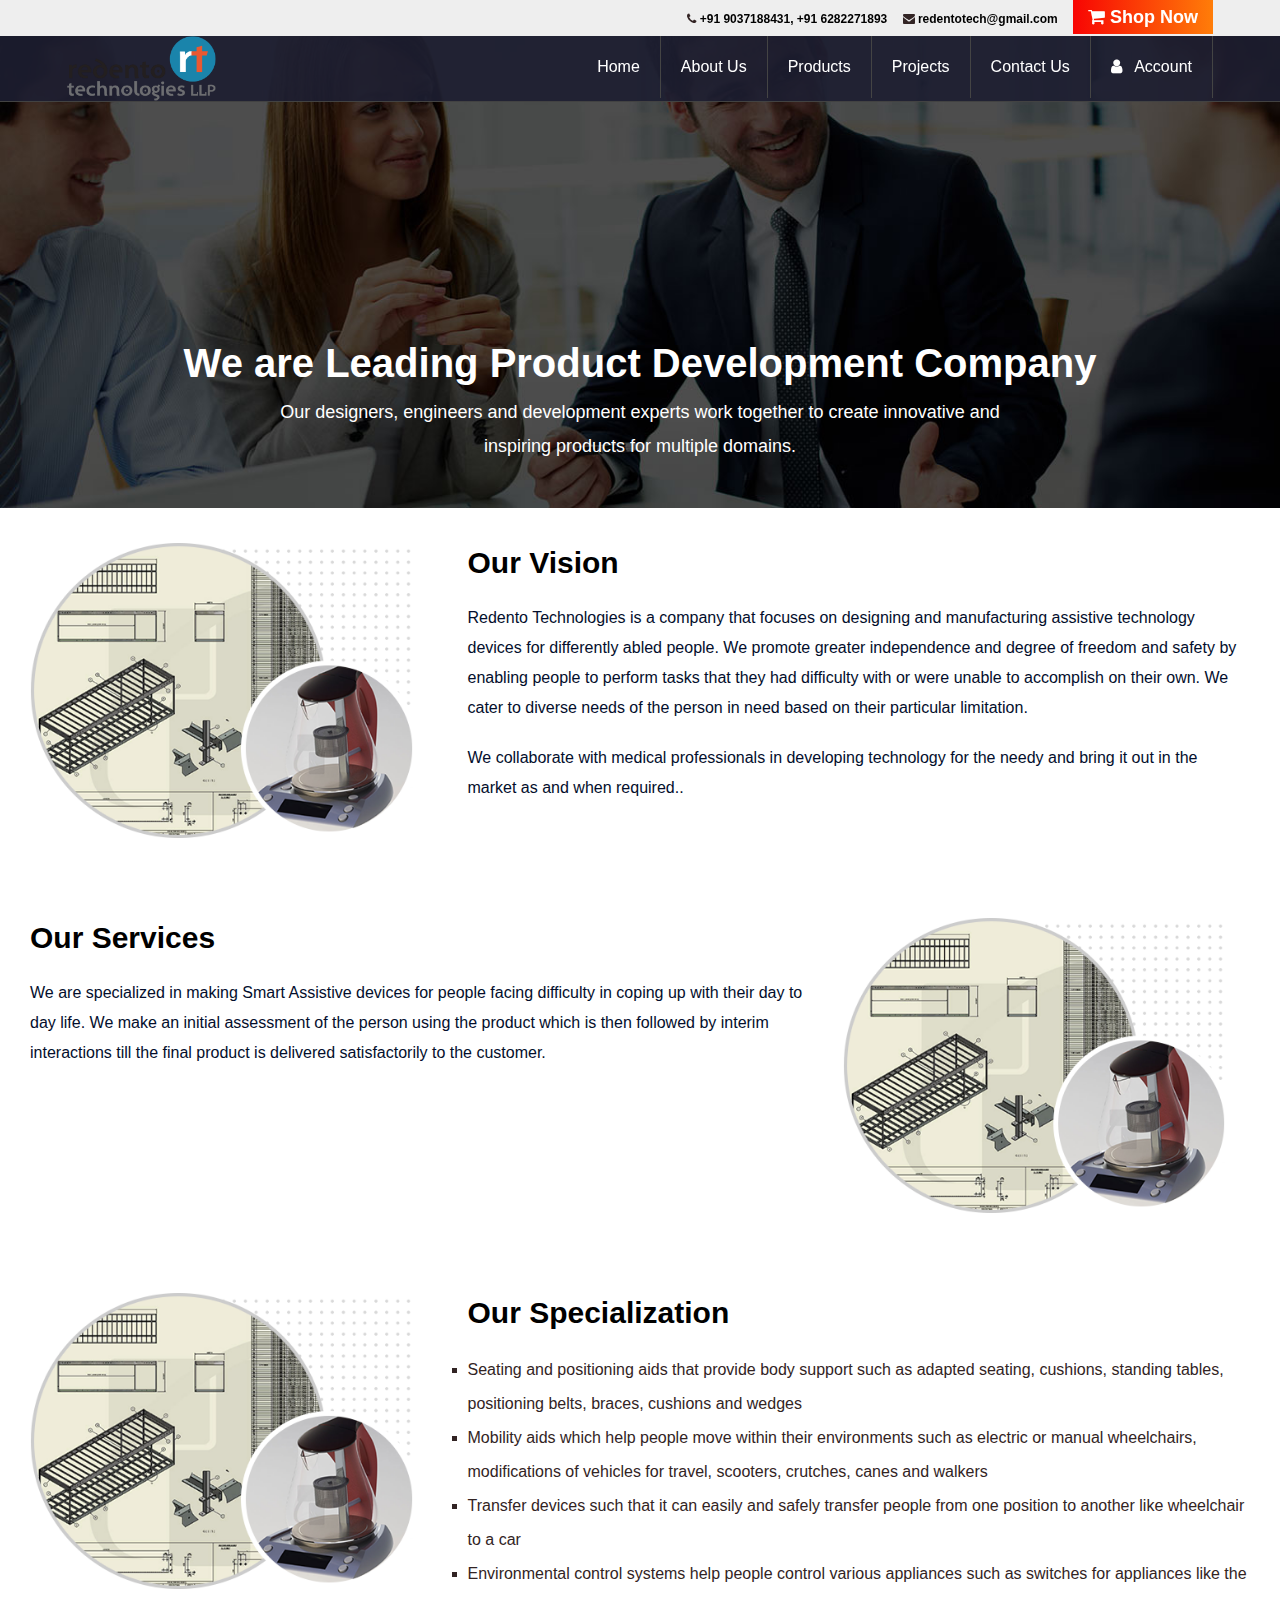
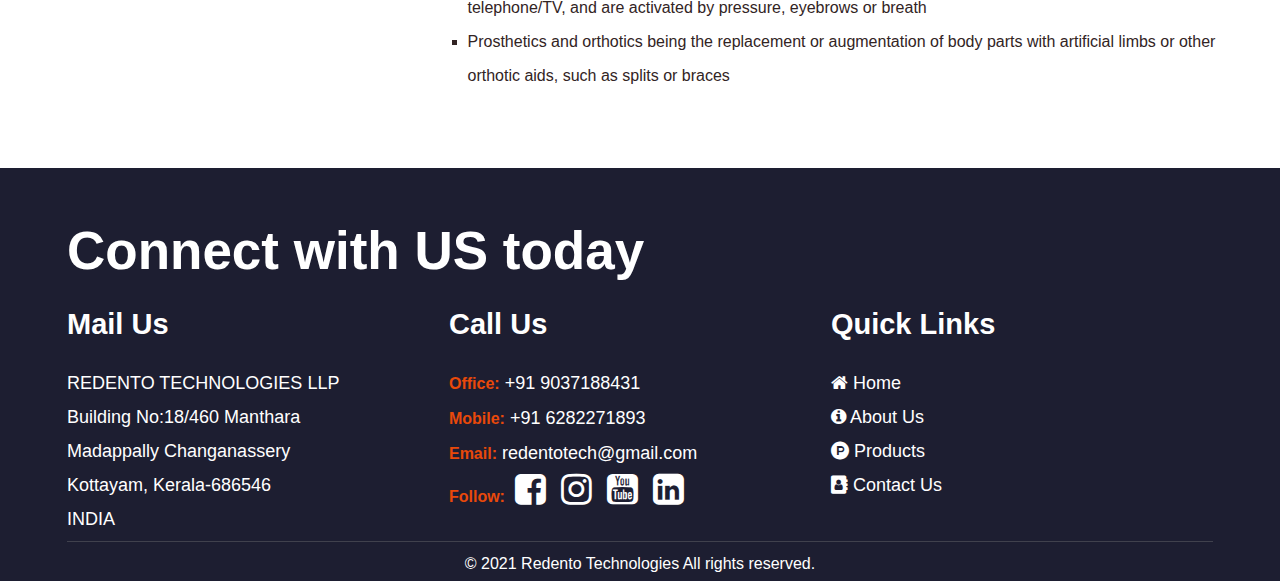
==== about_us.html @ 8feabaaa "working on other pages" ====
<!DOCTYPE html>
<html lang="en">
	<head>
	<meta http-equiv="Content-Type" content="text/html; charset=utf-8">
	<meta name="viewport" content="width=device-width, initial-scale=1.0">
	<title>Redento Technologies</title>
	<meta name="description" content="We are a dynamic Mechanical Drafting and Engineering Design Services Company serving clients across 20+ countries and execute projects at competitive rates.">
	<link rel="icon" href="assets/favicons/redento.ico" sizes="16x16">
	<link rel="stylesheet" type="text/css" href="assets/css/css-bootstrap.min.css">
	<link rel="stylesheet" type="text/css" href="assets/css/css-style.css">
	<link rel="stylesheet" type="text/css" href="assets/css/font-awesome-4.7.css">
	<link rel="stylesheet" type="text/css" href="assets/css/redento-custom.css">
	<script type="text/javascript" src="assets/js/jquery.min.js"></script>
	<script type="text/javascript" src="assets/js/bootstrap.min.js"></script>
</head>
    <body>
        <div class="main-website">
            <header>	
                <div class="topheader">
                    <div class="headerwhite">
                        <div class="container1146">
                            <span class="callheader">
                                <a href="tel:04169079430">
                                    <i class="fa fa-phone" aria-hidden="true"></i> 
                                    +91 9037188431, +91 6282271893 
                                </a> 
                                <a href="tel:03330119045"> 
                                    <i class="fa fa-envelope" aria-hidden="true"></i> 
                                    redentotech@gmail.com 
                                </a> 
                            </span>
                            <a href="#" class="topbtn">
                                <i class="fa fa-shopping-cart" style="color: #FFF;" aria-hidden="true"></i> Shop Now
                            </a>
                        </div>
                    </div>
                    <div class="container1146">
                        <div class="headerlogo">
                            <a href="#">
                                <img src="assets/logo/redento_logo.png" alt="Redento Technologies Logo">
                            </a>
                        </div>
                        <div class="middelheader float-right">
                            <nav>
                                <label for="drop" class="toggle menumaintogal">
                                    <img src="assets/images/images-menu.png" alt="menu"></label>
                                <input type="checkbox" id="drop">
                                <ul class="menu">
                                    <li><a href="index.html">Home</a></li>
                                    <li>
                                        <label for="drop-1" class="toggle">About Us +</label>
                                        <a href="about_us.html" class="dis">About Us</a>
                                        <input type="checkbox" id="drop-1" />
                                        <ul>
                                            <li><a href="our_leaders.html">Our Leaders</a></li>
                                        </ul>
                                    </li>
                                    <li>
                                        <label for="drop-2" class="toggle">Products +</label>
                                        <a href="products.html" class="dis">Products</a>
                                        <input type="checkbox" id="drop-2" />
                                        <ul>
                                            <li><a href="#">Nano Table</a></li>
                                            <li><a href="#">Trolley</a></li>
                                            <li><a href="#">Patient Transfer belt</a></li>
                                            <li><a href="products.html" class="toggle">All Products</a></li>
                                        </ul>
                                    </li>
                                    <li><a href="#">Projects</a></li>
                                    <li><a href="#">Contact Us</a></li>
                                    <li>
                                        <label for="drop-3" class="toggle">
                                            <i class="fa fa-user" style="color: #FFF;" aria-hidden="true"></i> 
                                            Account +
                                        </label>
                                        <a href="#" class="dis">
                                            <i class="fa fa-user" style="color: #FFF;" aria-hidden="true"></i> 
                                            &nbsp; Account
                                        </a>
                                        <input type="checkbox" id="drop-3" />
                                        <ul style="right:0px !important;color:#FFF">
                                            <li>
                                                <a href="#">
                                                    <i class="fa fa-sign-in" style="color: #FFF;" aria-hidden="true"></i>
                                                    &nbsp; Sign In User
                                                </a>
                                            </li>
                                            <li>
                                                <a href="#">
                                                    <i class="fa fa-user-plus" style="color: #FFF;" aria-hidden="true"></i>
                                                    &nbsp; Create New User
                                                </a>
                                            </li>
                                        </ul>
                                    
                                    </li>
                                </ul>
                            </nav>
                        </div>
                    </div>
                </div>
            </header>	


            <section class="w100" style="position: relative;">
                <img src="assets/images/aboutus.jpg" class="w100" alt="...">	
                <div class="" style="position:absolute; bottom:35px; width: 100%; float: left; text-align: center; color: #fff;">
                    <h1 style="font-size:40px; font-weight: 700;">We are Leading Product Development Company</h1>
                    <p style="color: #fff; padding: 0px 20%;">Our designers, engineers and development experts work together to create innovative and inspiring products for multiple domains.</p>
                </div>
            </section>
            <section class="w100" style="padding: 35px 0 55px 0;">
                <div class="counter1300">
                    <div class="col-md-12 info-content-area">
                        <div class="section-title"> 
                            <div class="col-md-4 tc" style="text-align: center;">						
                                <img src="assets/images/images-Untitled-2.png" style="width: 100%;" alt="...">
                            </div>
                            <div class="col-md-8 tc">
                                <h2>Our Vision</h2>		
                                <p>Redento Technologies is a company that focuses on designing and manufacturing assistive technology devices  for differently abled people. We promote greater independence and degree of freedom and safety by enabling people to perform tasks that they had difficulty with or were unable to accomplish on their own. We cater to diverse needs of the person in need based on their particular limitation.
                                </p>
                                <p>We collaborate with medical professionals in developing technology for the needy and bring it out in the market as and when required.. 
                                </p>
                            </div>					
                        </div>
                    </div>
                </div>
                <div class="counter1300">
                    <div class="col-md-12 info-content-area margintop80px">
                        <div class="section-title"> 
                            <div class="col-md-8 tc">
                                <h2>Our Services</h2>		
                                <p>We are specialized in making Smart Assistive devices for people facing difficulty in coping up with their day to day life. We make an initial assessment of the person using the product which is then followed by interim interactions till the final product is delivered satisfactorily to the customer. 
                                </p>
                            </div>	
                            <div class="col-md-4 tc" style="text-align: center;">						
                                <img src="assets/images/images-Untitled-2.png" style="width: 100%;" alt="...">
                            </div>				
                        </div>
                    </div>
                </div>
                <div class="counter1300">
                    <div class="col-md-12 info-content-area margintop80px">
                        <div class="section-title"> 
                            <div class="col-md-4 tc" style="text-align: center;">						
                                <img src="assets/images/images-Untitled-2.png" style="width: 100%;" alt="...">
                            </div>
                            <div class="col-md-8 tc">
                                <h2>Our Specialization</h2>		
                                <p>
                                    <div  id="specializations">
                                        <ul>
                                            <li>Seating and positioning aids that provide body support such as adapted seating, cushions, standing tables, positioning belts, braces, cushions and wedges</li>
                                            <li>Mobility aids which help people move within their environments such as electric or manual wheelchairs, modifications of vehicles for travel, scooters, crutches, canes and walkers</li>
                                            <li>Transfer devices such that it can easily and safely transfer people from one position to another like wheelchair to a car</li>
                                            <li>Environmental control systems help people control various appliances such as switches for appliances like the telephone/TV, and are activated by pressure, eyebrows or breath</li>
                                            <li>Prosthetics and orthotics being the replacement or augmentation of body parts with artificial limbs or other orthotic aids, such as splits or braces</li>
                                        </ul>
                                    </div>
                                </p>
                            </div>					
                        </div>
                    </div>
                </div>
            </section>
            <footer>
                <div class="footer_cont">
                    <div class="footer_text">Connect with US today</div>
                    <div class="w100">
                        <div class="w33footer width33">
                            <br/>
                            <span>Mail Us</span>
                            <br/>REDENTO TECHNOLOGIES LLP
                            <br/>Building No:18/460 Manthara 
                            <br/>Madappally Changanassery 
                            <br/>Kottayam, Kerala-686546 
                            <br/>INDIA
                        </div>
                        <div class="w33footer width33">
                            <br/><span>Call Us</span>
                            <br/><span class="contury">Office: </span> +91 9037188431
                            <br/><span class="contury">Mobile: </span> +91 6282271893 
                            <br/><span class="contury">Email: </span> redentotech@gmail.com
                            <br/><span class="contury">Follow: </span> 
                            <span style="margin-left: 5px;">
                                <a href="#" style="font-size: 36px;" target="_blank">
                                  <em class="footer fa fa-facebook-square" style="color: #FFF;"></em>
                                </a> 
                                <a href="#" style="font-size: 36px;margin-left: 5px;" target="_blank">
                                  <em class="footer fa fa-instagram" style="color: #FFF;"></em>
                                </a> 
                                <a href="#" style="font-size: 36px;margin-left: 5px;" target="_blank">
                                  <em class="footer fa fa-youtube-square" style="color: #FFF;"></em>
                                </a> 
                                <a href="#" style="font-size: 36px;margin-left: 5px;" target="_blank">
                                  <em class="footer fa fa-linkedin-square" style="color: #FFF;"></em>
                                </a>
                              </span>
                        </div>
                        <div class="w33footer width33">
                            <br>
                            <span>Quick Links</span>
                            <br><i class="fa fa-home" aria-hidden="true" style="color: #FFF;"></i> 
                            <a href="#" target="_blank">Home</a>
                            <br><i class="fa fa-info-circle" aria-hidden="true" style="color: #FFF;"></i> 
                            <a href="#" target="_blank">About Us</a>
                            <br><i class="fa fa-product-hunt" aria-hidden="true" style="color: #FFF;"></i> 
                            <a href="#" target="_blank">Products</a>
                            <br><i class="fa fa-address-book" aria-hidden="true" style="color: #FFF;"></i> 
                            <a href="#" target="_blank">Contact Us</a>
                        </div>
                    </div>
                    <div class="w100 text-center copy CopyRightWrapper">
                        © 2021 Redento Technologies All rights reserved.
                    </div>
                </div>
            </footer>
        </div>
    </body>
</html>
---- assets/css/css-style.css ----
/*
@import url('https://fonts.googleapis.com/css?family=PT+Sans:400,400i,700,700i&display=swap');
*/

*{font-family:'Poppins', sans-serif /*'PT Sans', sans-serif*/; font-size: 18px; line-height: 34px; color: #322424; margin: 0px; padding: 0px;}
.parent {display: block; position: relative; float: left;line-height: 30px; border-right:1px solid #3e3e3e; padding:17px 11px;}
.parent a{margin: 4px 15px; color: #fff;text-decoration: none; font-weight: 800; text-transform: uppercase;}
.parent a:hover {}
.parent:hover > ul {display:block; position:absolute;}
.child {display: none; padding-top: 21px; width: 250px;}
.child ul.child {padding-top: 0px;}
.child li.parent {padding:0px 5px !important;}
.child .parent a {margin: 4px 9px; }
.child li {background-color: #f5f5f5;line-height: 30px;border-bottom:#CCC 1px solid;border-right:#CCC 1px solid; width:100%;}
.child li a{color: #000000; width: 100%; display: inline-block; font-size: 15px; font-weight: normal; font-size: 16px; text-transform: none;}
ul{list-style: none;margin: 0;padding: 0px; min-width:10em;}
ul ul ul{left: 100%;top: 0;margin-left:1px;}
li:hover {color: #e9490a;}
.headerwhite {background: #eee !important; text-align: right; width: 100%; float: left;}
.parent li:hover {background-color: #DBDBDB;}
.expand{font-size:12px; float:right; margin-right:30px;}
.wapper {max-width: 1024px; margin: 0px auto;}
.w100 {width: 100%; float: left;}
.topheader {padding:0; width:100%; float: left; border-bottom:1px solid #424242;}
.middelheader {width: 85%; float: left;}
.rightheader {float: right; width: 15%; text-align: right;}
.rightheader a{background: #e9490a; margin: 7px; display: inline-block; color: #fff; padding: 8px 20px; text-decoration: none; font-weight: 600; font-size: 16px;}
.headerlogo {float: left; width: 13%;}
#menu {float: right; z-index: 99; position: relative;}
.about_section {background: #f9f9f9; padding: 100px 0;}
.about_contener {max-width: 930px; margin: 0px auto;}
.about_title {width: 43%; float:left; margin-right: 2%;}
.about_title h1 {font-size: 36px; color: #444444; font-weight: 900; line-height: 40px; margin: 0px; padding: 0px;}
.about_title h1 span {color: #e9490a; font-size: 36px; font-weight: 900;}
.about_pera {color: #322424;}
.about_pera span {color: #e9490a;}
.mt35 {margin-top: 35px;}
.container1146 {max-width:1146px; margin:0 auto;}
.bannertitles {font-size: 32px; color: #fff; padding-bottom: 25px; width: 100%;}
.slideshow-container {max-width:1146px; position: relative; margin: auto;}
.bannertext {font-weight: bold; color: #000000; font-size: 44px; line-height: 68px; width: 55%; float: left; margin-right: 5%;}
.bannerimg {width: 40%; float: left; text-align: right; overflow: hidden;}
/* Slider CSS */
#slider {overflow: hidden;}
@keyframes slider {
  0% { left: 0; }
  14% { left: 0; }
  28% { left: -100%; }
  42% { left: -200%; }
  56% { left: -300%; }
  70% { left: -400%; }
  84% { left: -500%; }
  98% { left: -600%; }
  100% { left: 0; }
}
#slider figure {width:700%; position: relative; animation: 40s slider infinite;}
#slider figure:hover {  }
#slider figure img {width: 14.28%; float: left;}
/* Slider Css END*/
.service_section {width: 100%; float: left; background-image: url("../images/images-service-img1.jpg"); background-position: center; background-repeat: no-repeat;
  background-size: cover;}
.ourservice_title {text-align: center; font-size: 79px; color: #e9490a; text-shadow:8px 0px 0 #fff; padding: 150px 0;}
.w50 {width: 44%; float: left; margin: 0px 2%; padding: 20px;}
.w50 img {max-width: 100%;}
.services_content h2 {font-weight: 900; font-size: 36px; color: #000;}
.services_content h3 {font-weight: 900; font-size: 36px; color: #000;}
.colorb {color: #000 !important;}
.colorf {color: #fff !important;}

.fancybox-button svg path {fill: #fff !important;}
.fancybox-infobar span {color: #fff !important;}

.services_content p {padding: 30px 0;}
.services_content a {font-weight: 900; font-size: 36px; color: #000; text-decoration: none;}
.services_content a:hover {font-weight: 900; font-size: 36px; color: #e9490a; text-decoration: none;}
.mt60 {margin: 60px 0;}
.ptb60 {padding: 60px 0;}
.ptb100 {padding: 100px 0;}
.bannerptb100 {padding: 100px 0;}
.mtm45 {margin-top: -70px; position: relative;}
.w50_sec {width: 42%; float: left; margin: 0px 4%;}
.w50_sec img {max-width: 100%;}

.navigation {right: 120px !important;}
.nav {background: rgba(0, 0, 0, 0.4) !important;}

.service_gray_bg {background: #f1f1f1;}
.service_black_bg {background: #1f1d1d;}
.service_black_bg .services_content h2 {font-weight: 900; font-size: 36px; color: #fff;}
.service_black_bg .services_content p {padding: 30px 0; color: #fff;}
.service_black_bg .services_content a {color: #fff; font-weight: 900; font-size: 36px; text-decoration: none;}

.col-text {padding: 100px 0;}
.grid-flex {display: -webkit-box; display: -webkit-flex; display: -ms-flexbox; display: flex; -webkit-box-flex: 1; -webkit-flex-grow: 1; -ms-flex-positive: 1; flex-grow: 1; flex-direction: row; -webkit-flex-direction: row; -webkit-flex-wrap: wrap; -webkit-justify-content: space-around;}
.col {-webkit-box-flex: 1; -webkit-flex: 1; -ms-flex: 1; flex: 1; }
.col-left {-webkit-box-ordinal-group:-1; -webkit-order: -1; -ms-flex-order: -1; order: -1; }
.col-text{display: flex; align-items: center; justify-content: center;}
.Aligner-item {width: 70%;}
.col-image {background-size: cover; background-position:center center;}
@media (max-width: 640px) {
  .grid-flex {height: 40em; display: -webkit-flex; -webkit-flex-direction: column; flex-direction: column;}
  .col {order:vertical;}
  .col-left {-webkit-box-ordinal-group:0; -webkit-order: 0; -ms-flex-order: 0; order: 0;}
  .col-text div p {padding: 1em;}
  .Aligner-item {width: 100%;}
}
.dorpdown {cursor: pointer;}
.testi_left {width: 33%; float: left; margin-right: 2%; }
.testi_left_img {width: 296px; position: relative; align-self: flex-start;}
.testi_left_img img {border-radius: 50%;}
.testi_left_img::before{content: ""; position: absolute; width: 100%; height: 97%; border: 2px solid #e9490a; top: -8px; left: -6px; border-radius: 50%;}
.testi_right {width: 100%; float: left;}
.testimonial_title {font-size: 28px; font-weight: 900; color: #000; padding: 20px 0;}
.testimonial_title span {font-size: 19px; font-weight: normal;}
.testi_right p {padding-left: 75px; background: url("../images/images-testimonial_quote.png") top left no-repeat;}
.work_section {background: #f1f1f1;}

.project_img {position: relative; width: 100%;}
.image {opacity: 1; display: block; width: 100%; height: auto; transition: .5s ease; backface-visibility: hidden;}
.middle {transition: .5s ease; opacity: 0; position: absolute; top: 50%; left: 50%; transform: translate(-50%, -50%); -ms-transform: translate(-50%, -50%); text-align: center; }
.texts {background-color: #4CAF50; color: white; font-size: 16px; padding: 16px 32px;}
.w50p {width: 48%; float: left; margin: 1%;}
.w33p {width: 31.33%; float: left; margin: 1%;}
.recentworktitle {font-size: 36px; text-align: center; font-weight: 900; color: #000; padding: 20px 0;}
.text-center {text-align: center;}
.view {color: #fff; padding: 8px 10px; background: #e9490a; margin-top: 15px; text-decoration: none; display: inline-block; font-weight: 900; font-size: 18px;}
footer {width: 100%; float: left; background: #1d1e31; padding-top: 60px;}
.footer_cont {max-width: 1146px; margin: 0px auto;}
.footer_text {font-weight: 900; color: #fff; font-size: 53px; line-height: 45px; }
.footerb {color: #fff; font-weight: 900; font-size: 20px; line-height: 75px; text-decoration: none; margin-bottom: 30px; padding-bottom: 30px; border-bottom: 1px solid #40414d;}
.footerb a {color: #e9490a; font-weight: 900; font-size: 20px; line-height: 75px; text-decoration: none;}
.w33footer {width: 25%; float: left; color: #fff;}
.w33footer a{color: #fff;}
.w33footer span {font-weight: 900; color: #fff; font-size: 29px; padding-bottom: 25px; display: inline-block; }

/*innerpagecss*/
.innerwarp830 {max-width:830px; margin: 0px auto;}

.ipheader {position: relative;}
.ipheader h1 {font-size: 45px; font-weight: 700; color: #fff; margin: 0 0 .4em; text-transform: capitalize; text-align: center; position: absolute; bottom: 0px; width: 100%; float: left;}
.ipheader span {font-size: 18px; font-weight: 500; color: #fff; margin: 0 auto 2em auto; line-height: 30px; text-align: center; float: left; width: 100%;}
.section-title span {
    color: #cacaca;
    font-size: 16px;
    text-transform: uppercase;
    letter-spacing: 1px;
    font-weight: 600;
}

.info-content-area .section-title h2 {
    font-size: 30px;
    font-weight: 600;
    line-height: 40px;
    margin: 0px 0 20px 0;
    color: #000;
    font-family: 'Poppins', sans-serif;
    position: relative;
}

.info-content-area p{
    font-size: 18px;
    line-height: 30px;
    margin-top: 20px;
    color: #030E2C;
}

.mt015 {padding: 15px;}


.bannerinner {position: relative; margin-bottom: -65px;}
.overview_section {background: #f9f9f9; padding: 100px 0;}
.overview_section p {padding: 15px 0;}
.serviceh2 {font-weight: bold; color: #000; font-size:36px; margin-bottom: 25px; line-height: 45px;}
.mb30 {margin-bottom: 30px}
.inout ul {margin: 30px 15px 15px 15px;}
.inout ul li {list-style: disc; margin-bottom: 10px;}
.whatis strong {color: #fff;}
.whatis ul  {margin-left: 15px;}
.whatis li {list-style: disc; color: #fff; margin-bottom: 5px;}
.whatis li:hover  {color: #fff;}
.pb0 {padding-bottom: 0px !important;}
.benefits ul {margin: 0px 0 40px 0;}
.benefits li {background: url('../images/images-benifits.png') top 6px left no-repeat; color: #000; margin: 30px 0; padding-left: 40px;}
.benefits li:hover {color: #000;}
.menumobi {display: none;}
/*innerpagecss*/

/*  gallery */
.gallery_product{margin: 1%; padding:0; position:relative; width: 31.33%; float: left; overflow: hidden;}
.gallery_product img {width: 100%; max-width: 100%; transition: all 0.3s; display: block; width: 100%; height: auto; transform: scale(1);}
.gallery_product:hover img {transform: scale(1.1);}
.project_img{position:relative; overflow: hidden; cursor: pointer;}
.project_img img {width: 100%; max-width: 100%; transition: all 0.3s; display: block; width: 100%; height: auto; transform: scale(1);}
.project_img:hover img {transform: scale(1.1);}
/*  end gallery */
.contacttitle {font-size: 28px; font-weight: 400; margin-bottom: 45px; float: left;}
.contacttitle2 {font-size: 32px; font-weight: 900; color: #e9490a;}
.contacttitle2 span{font-size: 26px; font-weight: 400; color: #000;  display: inline-block;} 
.contacttitle2 p {font-size: 18px; font-weight: normal; color: #000; padding-top:15px;}
.contactright p {padding-top: 20px;}
.contactright p a{text-decoration: none;}
.contactright p a:hover {color: #e9490a;}
.quick-quote input {border:1px solid #e6e6e6; font-weight: 400; border-radius: 5px; width: 96%; margin: 5px 0; padding:8px 2%;}
.quick-quote select{border:1px solid #e6e6e6; font-weight: 400; border-radius: 5px; width: 100%; margin: 5px 0; padding: 11px 5px;}
.quick-quote textarea {border:1px solid #e6e6e6; font-weight: 400; border-radius: 5px; height: 120px; width: 96%; margin: 5px 0; padding:8px 2%;}
.white_btn {width: 100%; background: #e9490a; border: 0; color: #fff; border-radius: 5px; padding: 6px 0; margin-top: 15px; cursor: pointer;}
.aboutuspage {max-width: 1146px; margin: 0px auto;}
.aboutuspage p {font-size: 19px; line-height: 32px; color: #322424; padding-bottom: 30px;}
.bgy {background: #f4f4ea;}
.bgy h3{font-size: 31px; font-weight: 600; color: #000 !important;}
.bgy p{font-size: 19px; color: #000 !important; line-height: 32px;}
.core p{font-size: 19px; color: #fff !important; line-height: 32px;}
.core ul li {font-size: 16px; color: #fff !important; font-weight: 300; line-height: 45px; width: 43%; padding-left: 28px; float: left; cursor: pointer;
  display: inline-block; position: relative; transition: 0.5s;}
.core ul li:before {content: '→'; position: absolute; opacity: 0.8; left: -10px; color: #fff; transition: 0.5s;}
.core ul li:hover:before {opacity: 1; left: 0px;}
.punchline {font-size: 53px; font-weight: 500; line-height: 66px; background:url('../images/images-tick.png') left center no-repeat; padding-left: 110px;}

#counter {width: 768px; margin: 0px auto;}
.counter-value {font-size:66px; font-weight: 900; line-height: 80px;}
.w25 {width: 21%; float: left; margin:60px 2%; text-align: center;}
.counter-text {font-weight: 900; font-size: 16px; border-top: dashed 1px #000;}
.family {background: #1d1e31; width: 100%; float: left; padding: 45px 0;}
.meetf {font-weight: 500; font-size: 22px; text-transform: uppercase; color: #fff; padding: 45px 0;}
.meetf_sec {font-weight: 300; font-size: 56px; color: #fff; line-height: 64px;}
.meetf_sec span {background: #e9490a; font-weight: 300; font-size: 56px; color: #fff; line-height: 64px;}
.meetf-p {font-size: 19px; color: #fff; line-height: 32px; padding: 25px 0;}
.familyimg {width: 100%; float: left; padding: 30px 0; text-align: center;}
.familyimg img {}
.hovereffect {
    width: 50%;
    height: 100%;
    float: left;
    overflow: hidden;
    position: relative;
    text-align: center;
    cursor: default;
    margin: 10px 0;
}
.hovereffect .overlay {
  width: 100%;
  position: absolute;
  overflow: hidden;
  left: 0;
  top: auto;
  bottom: 0;
  height: 4.75em;
  background: #79FAC4;
  color: #3c4a50;
  -webkit-transition: -webkit-transform 0.35s;
  transition: transform 0.35s;
  -webkit-transform: translate3d(0,100%,0);
  transform: translate3d(0,100%,0);
  visibility: hidden;

}

.hovereffect img {
    display: block;
    position: relative;
  -webkit-transition: -webkit-transform 0.35s;
  transition: transform 0.35s;
}

.hovereffect:hover img {
-webkit-transform: translate3d(0,-10%,0);
  transform: translate3d(0,-10%,0);
}

.hovereffect h2 {
    text-transform: uppercase;
    color: #fff;
    text-align: center;
    position: relative;
    font-size: 17px;
    padding: 10px;
    background: rgba(233, 73, 10, 1);
  float: left;
  margin: 0px;
  display: inline-block;
  width: 65%;
}

.hovereffect h2,
.hovereffect p.icon-links a {
  -webkit-transition: -webkit-transform 0.35s;
  transition: transform 0.35s;
  -webkit-transform: translate3d(0,200%,0);
  transform: translate3d(0,200%,0);
  visibility: visible;
}
.hovereffect:hover .overlay,
.hovereffect:hover h2,
.hovereffect:hover p.icon-links a {
  -webkit-transform: translate3d(0,0,0);
  transform: translate3d(0,0,0);
}

.hovereffect:hover h2 {
  -webkit-transition-delay: 0.05s;
  transition-delay: 0.05s;
}
.contury {font-size: 16px !important; color: #e9490a !important; padding-bottom: 0px !important;}
/*.fixheader {position: fixed; top: 0; width: 100%; background: rgba(0, 0, 0, 0.9); z-index: 999;}*/

ul.resp-tabs-list, p { }
#tab {width: 99% !important;}

.resp-tabs-list li {
    font-weight: 600;
    font-size: 13px;
    display: inline-block;
    padding: 13px 15px;
    margin: 0 4px 0 0;
    list-style: none;
    cursor: pointer;
    float: left;
    background: #fff !important;
}

.resp-tabs-container {
    padding: 0px;
    background-color: #fff;
    clear: left;
}

h2.resp-accordion {
    cursor: pointer;
    padding: 5px;
    display: none;
}

.resp-tab-content {
    display: none;
    padding: 15px 0;
}

.resp-tab-active {
  border: 0px solid #c1c1c1 !important;
  border-bottom: none;
  margin-bottom: -1px !important;
  padding: 12px 14px 14px 14px !important;
  border-top: 3px solid #e9490a !important;
  border-bottom: 0px #fff solid !important;
}

.resp-tab-active {
    border-bottom: none;
    background-color: #fff;
}

.resp-content-active, .resp-accordion-active {
    display: block;
}

.resp-tab-content {
    border: 1px solid #c1c1c1; 
    float: left;
    width: 100%
}

h2.resp-accordion {
    font-size: 13px;
    border: 1px solid #c1c1c1;
    border-top: 0px solid #c1c1c1;
    margin: 0px;
    padding: 5px 15px;
}

h2.resp-tab-active {
    border-bottom: 0px solid #c1c1c1 !important;
    margin-bottom: 0px !important;
    padding: 10px 15px !important;
}

h2.resp-tab-title:last-child {
    border-bottom: 12px solid #c1c1c1 !important;
    background: blue;
}

/*-----------Vertical tabs-----------*/
.resp-vtabs ul.resp-tabs-list {
    float: left;
    width: 30%;
}

.resp-vtabs .resp-tabs-list li {
    display: block;
    padding: 15px 15px !important;
    margin: 0 0 4px;
    cursor: pointer;
    float: none;
}
.resp-tab-item h3 {font-size: 13px !important; font-weight:600;}

.resp-vtabs .resp-tabs-container {
    padding: 0px;
    background-color: #fff;
    border: 1px solid #c1c1c1;
    float: left;
    width: 68%;
    min-height: 250px;
    clear: none;
  margin: 3px 0 0;
}

.resp-vtabs .resp-tab-content {
    border: none;
    word-wrap: break-word;
}

.resp-vtabs li.resp-tab-active { 
position: relative;
z-index: 1;
margin-right: -1px !important;
padding: 14px 15px 15px 14px !important;
border-top: 1px solid;
border: 1px solid #5AB1D0 !important;
border-left: 1px solid !important;
margin-bottom: 4px !important;
border-right: 1px #FFF solid !important;
}

.resp-arrow {
    width: 0;
    height: 0;
    float: right;
    margin-top: 15px;
    border-left: 6px solid transparent;
    border-right: 6px solid transparent;
    border-top: 12px solid #c51110;
}

h2.resp-tab-active span.resp-arrow {
    border: none;
    border-left: 6px solid transparent;
    border-right: 6px solid transparent;
    border-bottom: 12px solid #9B9797;
}

/*-----------Accordion styles-----------*/
h2.resp-tab-active {
    background: #DBDBDB;/* !important;*/
}

.resp-easy-accordion h2.resp-accordion {
    display: block;
}

.resp-easy-accordion .resp-tab-content {
    border: 1px solid #c1c1c1;
}

.resp-easy-accordion .resp-tab-content:last-child {
    border-bottom: 1px solid #c1c1c1;/* !important;*/
}

.resp-jfit {
    width: 100%;
    margin: 0px;
}

.resp-tab-content-active {
    display: block;
}

h2.resp-accordion:first-child {
    border-top: 1px solid #c1c1c1;/* !important;*/
}

.col-md-4 {width: 33%; float: left; margin-right: 2%;}
.col-md-8 {width: 65%; float: left;}
.col-md-8 p {font-size: 16px;}
.col-md-8 p strong{font-size: 16px;}
.btns {background: #e9490a !important; float: left; padding: 3px 10px; color: #fff; font-size: 14px;}

.w100 {float:left; width: 100%;}
.info_h2 a {color: #e9490a !important; font-weight: 500; font-size: 22px; line-height: 30px; text-decoration: none; float: left; width: 100%;}
.bgsgrey {border-bottom: 1px solid #cecece; width: 100%; float: left; padding-bottom: 30px;}
.carousel-indicators {display: none !important;}

@media only screen and (min-width: 768px) and (max-width: 991px) {
  .bgsgrey {width: 96%; float: left; margin: 0px 2%;}
}


/*Here your can change the breakpoint to set the accordion, when screen resolution changed*/
@media only screen and (max-width: 768px) {
    .bgsgrey {width: 96%; float: left; margin: 0px 2%;}
    .col-md-4 {width: 100%; float: left;}
    .col-md-8 {width: 100%; float: left;}
    .info_h2 {margin-top: 15px;}
    .carousel-indicators {display: none !important;}
    ul.resp-tabs-list {
        display: none;
    }
    h2.resp-accordion h2 {font-size: 16px !important; font-weight:600; }
    h2.resp-accordion {
        display: block;
    }

    .resp-vtabs .resp-tab-content {
        border: 1px solid #C1C1C1;
    }

    .resp-vtabs .resp-tabs-container {
        border: none;
        float: none;
        width: 100%;
        min-height: 100px;
        clear: none;
    }

    .resp-accordion-closed {
        display: none !important;
    }

    .resp-vtabs .resp-tab-content:last-child {
        border-bottom: 1px solid #c1c1c1 !important;
    }
}
.submenu li {font-weight: 500; font-size: 18px;}
.submenu li a {font-weight: 500; font-size: 18px;}
.submenu li span {font-weight: 500; font-size: 18px;}
.bannermain {}
.serviceimg {}
.one {}
.two {}

.footer_social {border-top: 1px solid #40414d; border-bottom: 1px solid #40414d; padding:15px 0; margin:15px 0;}
.float-l {float: left; color: #fff;}
.float-l a{color: #fff; text-decoration: none;}

.float-r {float: right; color: #fff;}
.float-r a{color: #fff; text-decoration: none;}
.copy {font-size: 16px; color: #fff;}

/*New Changes*/
header {position: fixed; z-index: 999;  background: rgba(29, 30, 49, 0.9); width: 100%; float: left;}
.banner {position: relative; width: 100%; float: left; background: #000;}
.bannertext2 {position: absolute; z-index: 99; top: 0px; width: 100%; float: left; top: 27%;}
.bannertoptext{color: #fff; line-height: 55px; font-size: 45px;}
.banner-right h3{color: #fff; line-height: 45px; font-size: 35px;}
.banner-right p {color: #fff; line-height: 40px; font-size: 20px; }
.banner-right a {color: #fff; margin-top: 35px; float: left; line-height: 40px; font-size: 17px; font-weight: 400; border: 2px solid #fff; border-radius:5px; padding: 5px 20px; background: rgb(0,0,0,0.5);}
img {max-width: 100%;}
.why_box {color: #fff; font-size: 20px; line-height: 23px; font-weight: 300; margin: 15px 0; width: 100%; float: left;}
.why_box.border{border-right: 1px solid #6d6d6d;}
.whybg {background: url(../images/images-way_bg.jpg) top left repeat; padding: 45px 0;}
.whybg .title {font-size: 49px; color: #fff; margin-top: 0px; margin-bottom: 40px; float: left; width: 100%;}
.overlays {width: 100%; float: left; position: absolute; z-index: 99; background: rgb(0, 0, 0, 0.7); top: 0px; right: 0px; bottom: 0px; left: 0;}
.home_snipet {min-height: 240px; font-size: 18px; color: #596277;}
.counter1300 {max-width: 1300px; margin: 0px auto;}
.service_sec {background: #f7f7f7 url(../images/images-bg-service.png) center center no-repeat; padding: 70px 0; width: 100%; float: left;}
.our_service_title {font-size: 50px; float: left; width: 100%; text-align: center; font-weight: 900; margin-bottom: 45px;}
.services_boxs {background: #fff; font-size: 17px; color: #596277; min-height: 645px; line-height: 32px; padding:45px 4%; float: left; width: 100%; margin: 15px 0; text-align: center;}
.services_boxs:hover {box-shadow: 0px 0px 15px 0px #c7c7c7;}
.services_boxs h3 {font-size: 22px; padding: 20px 0 8px 0;  min-height: 70px;}
.services_boxs h3 a{font-size: 22px; font-weight: 600; text-decoration: none; color: #000;}
.morebtn {font-size: 17px; color: #000; font-weight: 500; padding-top: 5px; display: inline-block; text-decoration: none;}
.morebtn:hover {color: #e94a09;}
.morebtn::after {content: "\2192"; box-sizing: border-box; padding-left: 8px;}
.pt100 {padding: 100px 0;}
.pt6 {padding: 60px 0;}
.about_bgs {background:url(../images/images-carutos-home-bg.png) top right no-repeat;}
.w65_about{width: 63%; float: left; margin: 1%;}
.w35_about{width: 33%; float: left; margin: 1%;}
.about_titles {font-size:35px; font-weight: bold; color:#000; margin-bottom:15px; display: inline-block;}
.abouttext {font-size: 18px; color: #596277;}
.abouttext strong{font-size: 18px; color: #596277;}
.services_boxs img  {width: 80px;}

.bgcore {background:url(../images/images-core_bg.gif); padding: 60px 0;}
.coreparallax {
  background-attachment: fixed;
  background-position: center;
  background-repeat: no-repeat;
  background-size: cover;
}
.coretitle {font-size: 55px; color: #fff; margin-top: 50%;}
.corebox {font-size: 16px; font-weight:400; color: #fff; padding: 15px 0; background: rgba(255,255,255, 0.3); margin: 8px 0; text-align: center;}
.fr {float: right;}
.workbg {background: #1f1d1d; padding: 35px 0 65px 0;}
.recentworktitle {color: #fff;}

.banner .item {background: #000;}
.bannerinnernew {background: url(../images/images-inner-banner.jpg) top left no-repeat; background-attachment: fixed; background-position: center; background-repeat: no-repeat; background-size: cover; height: 80vh;}
.aboutbanner {background: url(../images/images-about_banner.jpg) top left no-repeat; background-attachment: fixed; background-position: center; background-repeat: no-repeat; background-size: cover; height: 80vh;}
.contactbanner {background: url(../images/images-contactus.jpg) top left no-repeat; background-attachment: fixed; background-position: center; background-repeat: no-repeat; background-size: cover; height: 80vh;}

.reverseinner {background: url(../images/images-reverse-inner.jpg) top left no-repeat; background-attachment: fixed; background-position: center; background-repeat: no-repeat; background-size: cover; height: 80vh;}
.productdesign {background: url(../images/images-productdesign-inner.jpg) top left no-repeat; background-attachment: fixed; background-position: center; background-repeat: no-repeat; background-size: cover; height: 80vh;}
.modelling3d {background: url(../images/images-3d-modelling-inner.jpg) top left no-repeat; background-attachment: fixed; background-position: center; background-repeat: no-repeat; background-size: cover; height: 80vh;}
.mdrafting {background: url(../images/images-mdrafting.jpg) top left no-repeat; background-attachment: fixed; background-position: center; background-repeat: no-repeat; background-size: cover; height: 80vh;}
.mdesign {background: url(../images/images-mdesign.jpg) top left no-repeat; background-attachment: fixed; background-position: center; background-repeat: no-repeat; background-size: cover; height: 80vh;}
.me_analysis {background: url(../images/images-me_analysis.jpg) top left no-repeat; background-attachment: fixed; background-position: center; background-repeat: no-repeat; background-size: cover; height: 80vh;}
.furniture_banner {background: url(../images/images-furniture_banner.jpg) top left no-repeat; background-attachment: fixed; background-position: center; background-repeat: no-repeat; background-size: cover; height: 80vh;}
.thanks {background: url(../images/images-thankyou.jpg) top left no-repeat; background-attachment: fixed; background-position: center; background-repeat: no-repeat; background-size: cover; height: 80vh;}
.sheet {background: url(../images/images-sheet-metal.jpg) top left no-repeat; background-attachment: fixed; background-position: center; background-repeat: no-repeat; background-size: cover; height: 80vh;}
.milwork {background: url(../images/images-milwork.jpg) top left no-repeat; background-attachment: fixed; background-position: center; background-repeat: no-repeat; background-size: cover; height: 80vh;}
.cfd {background: url(../images/images-cfd.jpg) bottom left no-repeat; background-attachment: fixed; background-position: center; background-repeat: no-repeat; background-size: cover; height: 80vh;}
.fea {background: url(../images/images-fea.jpg) bottom left no-repeat; background-attachment: fixed; background-position: center; background-repeat: no-repeat; background-size: cover; height: 80vh;}


.simg {width: 100%; float: left; border: 3px solid #b3b3b3; }
.whatis {background: url(../images/images-inner-banner.jpg) top left no-repeat; background-attachment: fixed; background-position: center; background-repeat: no-repeat; background-size: cover;}
.whatis p {color: #fff;}
.whatis .title {color: #fff; font-size: 32px; font-weight: bold;}
#owl-demo .item{background: #42bdc2; padding: 0px; margin: 10px; color: #FFF; -webkit-border-radius: 3px; -moz-border-radius: 3px; border-radius: 3px; text-align: center;}
.w833 {max-width: 833px; margin: 0px auto;}
.key {border:1px solid #d0d0d0; width: 100%; background: #fff; float: left; padding: 25px; border-radius: 5px;}
.listing {margin: 0px 0px 0px 22px; padding: 0;}
.listing li {list-style-image: url('../images/images-check-icon.png'); line-height: 25px; padding: 12px 0;}
.mb46 {margin-bottom: 46px;}
.pb15 {margin-bottom: 15px;}

.listing .w33 {width: 33%; float: left;}
.sidebar .title {font-size: 26px; font-weight: bold; color: #e9490a; }
.sidebar ul {margin: 0px; padding: 0px;}
.sidebar ul li {list-style-image: url('../images/images-list-aerow.jpg'); list-style-position: inside; padding: 0px 8px; line-height: 40px; background: #f2f2f2; margin-bottom: 8px;}
.sidebar ul li a {color: #e9490a; text-decoration: none;}
.h3title {font-size: 24px; font-weight: bold; color: #e9490a; padding-top: 10px; display: inline-block;}
.h3title a {font-size: 24px; font-weight: bold; color: #e9490a; padding-top: 10px; display: inline-block;}
.quickmain {background: #f5f5f5; margin: 18px 0; padding: 20px; border-top: 2px solid #858585; border-bottom: 2px solid #858585;}
.quickmain input {width: 100%; float: left; font-size: 14px; padding:0 5px ; margin-bottom: 8px;}
.quickmain select {width: 100%; float: left;  font-size: 14px; padding:8px 5px; margin-bottom: 8px;}
.quickmain textarea {width: 100%; float: left;  font-size: 14px; padding: 5px ; margin-bottom: 8px;}

.contactus {}
.contactus input {width: 100%; float: left; position: relative; opacity: 1; z-index: 9; font-size: 14px; padding:0 5px ; margin-bottom: 8px;}
.contactus select {width: 100%; float: left;  font-size: 14px; padding:8px 5px; margin-bottom: 8px;}
.contactus textarea {width: 100%; float: left;  font-size: 14px; padding: 5px ; margin-bottom: 8px;}
.mb26 {margin-bottom: 26px;}


/*testimonial*/
#quote-carousel {
    padding: 0 10px 30px 10px;
    margin-top: 0px;
}
#quote-carousel .carousel-control {
    background: none;
    color: #CACACA;
    font-size: 2.3em;
    text-shadow: none;
    margin-top: 30px;
}
#quote-carousel .carousel-indicators {
    position: relative;
    right: 50%;
    top: auto;
    bottom: 0px;
    margin-top: 20px;
    margin-right: -19px;
}
#quote-carousel .carousel-indicators li {
    width: 50px;
    height: 50px;
    cursor: pointer;
    border: 1px solid #ccc;
    box-shadow: 0 0 5px rgba(0, 0, 0, 0.1);
    border-radius: 50%;
    opacity: 0.4;
    overflow: hidden;
    transition: all .1s ease-in;
    vertical-align: middle;
}
#quote-carousel .carousel-indicators .active {
    width: 128px;
    height: 128px;
    opacity: 1;
    transition: all .1s;
}

.item blockquote {
    border-left: none;
    margin: 0;
}
.item blockquote p:before {
    content: "\f10d";
    font-family: 'Fontawesome';
    float: left;
    margin-right: 10px;
}
/* End Testimonial */

.bgblack {
    background: #303030;
    color: #fff;
    padding: 50px 0;
}
.w865 {
    max-width: 865px;
    margin: 0px auto;
}
.fpunchline {
    font-size: 32px;
    color: #fff;
    font-weight: bold;
    line-height: 35px;
    background: url(../images/images-support.png) left center no-repeat;
    padding-left: 110px;
}
.counters {padding-left: 110px; margin: 20px 0;}
.small {font-size: 15px; text-transform: uppercase; font-weight: 400; padding-bottom: 10px; display: inline-block; color: #fff;}
.line {
    height: 1px;
    background: #fff;
    margin-top: 17px;
    margin-right: 5px;
    width: 50px;
    float: left;
}
.fpunchspan {
    font-weight: 300;
    font-size: 27px;
    color: #fff;
}
.w70 {
    width: 69%;
    float: left;
    margin-right: 1%;
}
.w30 {
    width: 30%;
    float: left;
}
.form-groups {
    width: 48%;
    float: left;
    margin: 0 2% 21px 0;
}
.form-groups input {
    width: 100%;
    float: left;
    border: 1px solid #c7c7c7;
    color: #000;
    height: 45px;
    background: #efefef;
    padding: 2%;
    box-shadow: none;
}
.form-groups textarea {
    width: 100%;
    float: left;
    border: 1px solid #c7c7c7;
    font-size: 13px;
    color: #000;
    height: 45px;
    background: #efefef;
    padding: 2%;
    box-shadow: none;
    border-radius: 0;
}
.whites_btn {
    width: 100%;
    border: 0;
    font-size: 28px;
    font-weight: 700;
    padding: 2px 0;
    cursor: pointer;
    text-transform: uppercase;
    background: #fff;
    color: #000;
    border: 0px;
    border-radius: 0px;
    margin-top: -11px;
}

@keyframes slidy {
0% { left: 0%; }
20% { left: 0%; }
25% { left: -100%; }
45% { left: -100%; }
50% { left: -200%; }
70% { left: -200%; }
75% { left: -300%; }
95% { left: -300%; }
100% { left: -400%; }
}
* {
  /*box-sizing: border-box;*/
}
body, figure { 
}
div#captioned-gallery { 
  width: 100%; overflow: hidden; 
}
figure.slider { 
  position: relative; width: 500%;
  font-size: 0; animation: 30s slidy infinite; 
}
figure.slider figure { 
  width: 20%; height: auto;
  display: inline-block;  position: inherit; 
}
figure.slider img { width: 100%; height: 100vh; }

@-webkit-keyframes zoom {
  from {
    -webkit-transform: scale(1, 1);
  }
  to {
    -webkit-transform: scale(1.5, 1.5);
  }
}

@keyframes zoom {
  from {
    transform: scale(1, 1);
  }
  to {
    transform: scale(1.5, 1.5);
  }
}

.carousel-inner .item > img {
  -webkit-animation: zoom 20s;
  animation: zoom 20s;
}

/* Shutter In Horizontal */
.hvr-shutter-in-horizontal {
  display: inline-block;
  vertical-align: middle;
  -webkit-transform: perspective(1px) translateZ(0);
  transform: perspective(1px) translateZ(0);
  box-shadow: 0 0 1px rgba(0, 0, 0, 0);
  position: relative;
  background: #e9490a;
  -webkit-transition-property: color;
  transition-property: color;
  -webkit-transition-duration: 0.3s;
  transition-duration: 0.3s;
}
.hvr-shutter-in-horizontal:before {
  content: "";
  position: absolute;
  z-index: -1;
  top: 0;
  bottom: 0;
  left: 0;
  right: 0;
  background: #e9490a;
  -webkit-transform: scaleX(1);
  transform: scaleX(1);
  -webkit-transform-origin: 50%;
  transform-origin: 50%;
  -webkit-transition-property: transform;
  transition-property: transform;
  -webkit-transition-duration: 0.3s;
  transition-duration: 0.3s;
  -webkit-transition-timing-function: ease-out;
  transition-timing-function: ease-out;
}
.hvr-shutter-in-horizontal:hover, .hvr-shutter-in-horizontal:focus, .hvr-shutter-in-horizontal:active {
  color: white;
}
.hvr-shutter-in-horizontal:hover:before, .hvr-shutter-in-horizontal:focus:before, .hvr-shutter-in-horizontal:active:before {
  -webkit-transform: scaleX(0);
  transform: scaleX(0);
}
.item blockquote p:before {display: none;}
.header_mail {color: #000; font-size: 12px; font-weight: 600; margin-right: 5px;}
@media only screen and (max-width: 991px) {
  .coretitle {font-size: 55px; color: #fff; margin-top: 0px !important;}
  .coreparallax {background-attachment:scroll;}
  .aboutbanner {background-attachment:scroll;}
  .modelling3d {background-attachment:scroll;}
  .mdrafting {background-attachment:scroll;}
  .productdesign {background-attachment:scroll;}
  .mdesign {background-attachment:scroll;}
  .reverseinner {background-attachment:scroll;}
  .bannerinnernew {background-attachment:scroll;}
  .me_analysis {background-attachment:scroll;}
  .whatis {background-attachment:scroll;}
  .sheet {background-attachment:scroll;}
}
.whybg .title {line-height: 65px;}

.chatmenu {
    position: fixed;
    right: 0;
    top: 42%;
    width: 35px;
    float: right;
    z-index: 9999;
}
.chatmenuicon {
    display: inline-block;
}

.modal-dialog {width: 250px;}
.modal-content {float: left; padding-bottom: 10px;}
.modal-content input  {width: 100%; float: left; height: 35px; margin-bottom: 8px;}
.modal-content select {width: 100%; float: left; height: 35px;margin-bottom: 8px;}
.modal-content textarea {width: 100%; float: left; margin-bottom: 5px;}
.topbtn {background: linear-gradient(to right, #f80503 0%, #ff7d09 100%); padding: 7px 15px; color: #fff; font-weight: 700;}
.topbtn:hover {background: linear-gradient(to right, #ff7d09 0%, #f80503 100%); text-decoration: none; padding: 7px 15px; color: #fff; font-weight: 700;}
.testimonial {font-size: 55px; color:#000;}
.mbt50 {margin: 50px 0;}
.main-website {width: 100%; float: left; position: relative; overflow: hidden;}

.toggle,
[id^=drop] {
  display: none;
}

/* Giving a background-color to the nav container. */
nav { 
  margin:0;
  padding: 0;
}


/* Since we'll have the "ul li" "float:left"
 * we need to add a clear after the container. */

nav:after {
  content:"";
  display:table;
  clear:both;
}

/* Removing padding, margin and "list-style" from the "ul",
 * and adding "position:reltive" */
nav ul {
  float: right;
  padding:0;
  margin:0;
  list-style: none;
  position: relative;
  }
  
/* Positioning the navigation items inline */
nav ul li {
  margin: 0px;
  display:inline-block;
  float: left;  
  border-right: 1px solid #444;
  }

/* Styling the links */
nav a {
  display:block;
  padding:14px 20px;  
  color:#FFF;
  font-size:16px;
  text-decoration:none;
}

nav ul ul li {border-bottom: 1px dashed #444; background: #000; border-right: 0px solid #444;}
nav ul ul li a {padding:12px 20px; line-height: 20px; font-size: 16px;}


nav ul li ul li:hover { background: #000000; }

/* Background color change on Hover */
nav a:hover { 
  color: #fff !important; 
  text-decoration: none;
}

/* Hide Dropdowns by Default
 * and giving it a position of absolute */
nav ul ul {
  display: none;
  position: absolute; 
  /* has to be the same number as the "line-height" of "nav a" */
  top: 60px; 
}
  
/* Display Dropdowns on Hover */
nav ul li:hover > ul {
  display:inherit;
}
  
/* Fisrt Tier Dropdown */
nav ul ul li {
  width:250px;
  float:none;
  display:list-item;
  position: relative;
}

/* Second, Third and more Tiers 
 * We move the 2nd and 3rd etc tier dropdowns to the left
 * by the amount of the width of the first tier.
*/
nav ul ul ul li {
  position: relative;
  top:-60px;
  /* has to be the same number as the "width" of "nav ul ul li" */ 
  left:-1px; 
}

  
/* Change ' +' in order to change the Dropdown symbol */
li > a:after { content:  ''; }
li > a:only-child:after { content: ''; }


/* Media Queries
--------------------------------------------- */

@media all and (max-width : 767px) {

  .dis {display: none !important;}
  .flotr {float: right; background:#000 !important; font-size: 16px !important;}

  nav a {padding: 12px 20px; line-height: 20px;}

  nav {
    margin: 0;
  }
  label {margin-bottom: 0px; line-height: 20px;}


  /* Hide the navigation menu by default */
  /* Also hide the  */
  .toggle + a,
  .menu {
    display: none;
  }
  .toggle + a, .menu li .toggle + a {display: block;}

  /* Stylinf the toggle lable */
  .toggle {
    display: block;
    padding:12px 20px;  
    color:#FFF;
    font-size:16px;
    text-decoration:none;
    border:none;
    cursor: pointer;
    font-weight: normal;
  }

  .toggle:hover {
  }

  /* Display Dropdown when clicked on Parent Lable */
  [id^=drop]:checked + ul {
    display: block;
  }

  /* Change menu item's width to 100% */
  nav ul li {
    display: block;
    width: 100%;
    }

  nav ul ul .toggle,
  nav ul ul a {
    padding: 0 40px;
  }

  nav ul ul ul a {
    padding: 0 80px;
  }

  nav a:hover,
  nav ul ul ul a {
    background-color: #000000;
  }
  
  nav ul li ul li .toggle,
  nav ul ul a,
  nav ul ul ul a{
    padding:14px 20px;  
    color:#FFF;
    font-size:17px; 
  }
  
  
  nav ul li ul li .toggle,
  nav ul ul a {
    background-color: #212121; 
  }

  /* Hide Dropdowns by Default */
  nav ul ul {
    float: none;
    position:static;
    color: #ffffff;
    /* has to be the same number as the "line-height" of "nav a" */
  }
    
  /* Hide menus on hover */
  nav ul ul li:hover > ul,
  nav ul li:hover > ul {
    display: none;
  }
    
  /* Fisrt Tier Dropdown */
  nav ul ul li {
    display: block;
    width: 100%;
  }

  nav ul ul ul li {
    position: static;
    /* has to be the same number as the "width" of "nav ul ul li" */ 

  }

}

@media all and (max-width : 330px) {
  nav ul li {
    display:block;
    width: 100%;
  }
}

.breadcrum {border-bottom: 1px solid #e6e6e6; font-size: 14px;}
.breadcrum a {color:#000; font-size: 14px;}

.servicesmainsection {width: 100%; float:left; position: relative; background: #1d1e31;}
.servicesmainsection h2 {color: #fff; padding-top: 45px;}
.servicesmainsection span {color: #fff; font-size: 16px;}

.servicessection {display: table; width: 100%;}
.servicessectionbox {display: table-cell; padding: 190px 3% 100px 3%; text-align: center; color: #fff; border-right: 1px solid #8e8f98; border-left: 1px solid #8e8f98;}
.servicessectionbox p {color: #fff;}
.servicessectionbox .h3title {font-size: 20px; font-weight: bold; color: #ffffff; padding: 15px;
    display: inline-block;
    margin-bottom: 27px;
    border: 1px solid #fff;}
.servicessectionbox .h3title a {font-size: 20px; font-weight: bold; color: #ffffff; padding-top: 10px; display: inline-block;}


.servicessection3 {display: flex; flex-wrap: wrap;}
.servicessectionbox3 {flex: 1 0 33.33%; padding: 190px 3% 100px 3%; text-align: center; color: #fff; border-right: 1px solid #8e8f98; border-left: 1px solid #8e8f98;}
.servicessectionbox3 p {color: #fff;}
.servicessectionbox3 .h3title {font-size: 20px; font-weight: bold; color: #ffffff; padding:15px; display: inline-block; margin-bottom:27px; border: 1px solid #fff;}
.servicessectionbox3 .h3title a {font-size: 20px; font-weight: bold; color: #ffffff; padding-top: 10px; display: inline-block;}

.banner_over {
    margin-top: 0px;
    float: left;
    width: 100%;
    background: linear-gradient(to top, rgba(255,255,255,0) 0%, rgb(29 30 49) 28%);
    position: absolute;
    padding-bottom: 75px;
}

.planingbg {background: url(../images/images-planning-session.jpg) center center no-repeat; background-size: cover;}
.productdesignbg {background: url(../images/images-product-design-bg.jpg) center center no-repeat; background-size: cover;}
.engbg {background: url(../images/images-engbg.jpg) center center no-repeat; background-size: cover;}
.protobg {background: url(../images/images-protobg.jpg) center center no-repeat; background-size: cover;}

.processmain_row {display: flex; flex-wrap: wrap;}
.processmain_column {flex: 1 0 25%; padding: 30px; text-align: center; position: relative;}
.processmain_column p {min-height: 245px;}

.processmain_row5 {display: flex; flex-wrap: wrap;}
.processmain_column5 {flex: 1 0 20%; padding: 30px; text-align: center; position: relative;}

.rightimg {
    position: absolute;
    right: -32px;
    top: 70px;
}
.pts5 {padding: 60px 0;}
.pts7 {padding: 70px 0;}
.bgperpel {background: #1d1e31; color: #fff;} 
.bgperpel h2 {color: #fff;} 
.bgperpel h2  span {color: #fff;} 
.mts45 {margin-top: 45px;}

.bgindustries {background: #f7f7f7;}
.bgindustries h2 {color: #e9490a; font-size: 35px; margin: 0px;} 
.bgindustries .toprow { display: table-row;}
.bgindustries .toprow li {margin:0px; padding: 2%; width: 16.66%; text-align: center; line-height: 25px; display: table-cell;}
.bgindustries .toprow li:nth-child(odd) { background: #fff; }
.bgindustries .toprow li:nth-child(even) {background: #f1f1f1;}

.bgindustries .bottomrow { display: table-row;}
.bgindustries .bottomrow li {margin:0px; padding: 2%; width: 16.66%; text-align: center; line-height: 25px; display: table-cell;}
.bgindustries .bottomrow li:nth-child(odd) { background: #f1f1f1; }
.bgindustries .bottomrow li:nth-child(even) {background:#fff;}

.benifitssection {}
.benifitlist {display: flex; flex-wrap: wrap; margin: 0px; padding: 0px;}
.benifitlist li {flex: 1 0 23%; padding: 25px; box-shadow: 0px 0px 20px #d8d8d8; border-radius: 5px; margin: 1%; text-align: center;}

.benifitlist5 {display: flex; flex-wrap: wrap; margin: 0px; padding: 0px;}
.benifitlist5 li {flex: 1 0 18%; padding: 25px; box-shadow: 0px 0px 20px #d8d8d8; border-radius: 5px; margin: 1%; text-align: center;}

.font {color:#fff;}
.titleaa {color:#fff; font-size: 25px; font-weight: bold;}
.numbera {color:#e9490a; font-size: 35px; font-weight: 100;}
.ped_top15 {padding-top: 30px;}
.ped_top30 {padding-top: 50px;}
.calltoact {color: #1d1e31; font-size: 45px; font-weight: 600; line-height: 60px;}
.calls {}
.calls a {color: #000; font-size: 30px; font-weight: bold;}
.mails {font-weight: bold;}
.mails a {font-size: 13px; color: #616161; float: left; width: 100%; font-weight: normal;}

@media all and (max-width : 767px) {
  .servicessection {display: block;}
  .servicessectionbox {display: block; padding: 55px 3% 55px 3%;}
  /*.planingbg {margin-top: 135px;}*/

  .processmain_column {display: block; flex: inherit;}
  .servicessectionbox3 {flex: inherit; padding-top: 65px;}

  .bgindustries .toprow {display: block;}
  .bgindustries .toprow li {display: block; width: 48%; float: left; margin: 2px; min-height: 140px;}
  .bgindustries .toprow li:nth-child(even) {background: #fff;}

  .bgindustries .bottomrow {display: block;}
  .bgindustries .bottomrow li {display: block; width: 48%; float: left; margin: 2px; min-height: 140px;}
  .bgindustries .bottomrow li:nth-child(odd) {background: #fff;}

  .rightimg {display: none;}
  .numbera {text-align: center;}
  .titleaa {text-align: center;}
  .font {text-align: center;}
  .mails {display: none;}
  .tc {text-align: center !important;}
  .calls {margin-top: 45px;}
  .calltoact {line-height: 55px;}
  .productdesign {padding-top: 195px;}
}

.test p {color: #000; display: block; position: relative;}
.content {color: #000;}
.test p:hover .content {color: #000;}
.fl {float: left; font-weight: normal; color: #000; line-height: 1.5em;}
.test span {opacity: 0; display: none; line-height: 1.5em;}
.test p:hover span{opacity: 1; display: block; transition: all .2s ease; color: #fff;}

@media all and (max-width : 991px) {
  .mails {display: none;}
  .tc {text-align: center;}
  .calls {margin-top: 45px;}
}



.flex-container {
  position: absolute;
  height: 100vh;
  width: 100%;
  display: -webkit-flex;
  /* Safari */
  display: flex;
  overflow: hidden;
}
@media screen and (max-width: 768px) {

.flex-container { flex-direction: column; }
}

.flex-title {
  color: #f1f1f1;
  position: relative;
  font-size: 20px;
  margin: auto;
  font-weight: 700;
  text-align: center;
  transform: rotate(0deg);
  top: 18% !important;
  -webkit-transition: all 500ms ease;
  -moz-transition: all 500ms ease;
  -ms-transition: all 500ms ease;
  -o-transition: all 500ms ease;
  transition: all 500ms ease;
}
@media screen and (max-width: 768px) {
.flex-title { transform: rotate(0deg) !important; }
}

.flex-about {
  opacity: 0;
  color: #ffffff;
  position: relative;
  width: 70%;
  font-size: 2vw;
  padding: 5%;
  top: 20%;
  border: 2px solid #f1f1f1;
  border-radius: 10px;
  line-height: 1.3;
  margin: auto;
  text-align: left;
  transform: rotate(0deg);
  -webkit-transition: all 500ms ease;
  -moz-transition: all 500ms ease;
  -ms-transition: all 500ms ease;
  -o-transition: all 500ms ease;
  transition: all 500ms ease;
}

.flex-about p {color: #fff;}

@media screen and (max-width: 768px) {

.flex-about {
  padding: 0%;
  border: 0px solid #f1f1f1;
}
}

.flex-slide {
  -webkit-flex: 1;
  /* Safari 6.1+ */
  -ms-flex: 1;
  /* IE 10 */
  flex: 1;
  cursor: pointer;
  -webkit-transition: all 500ms ease;
  -moz-transition: all 500ms ease;
  -ms-transition: all 500ms ease;
  -o-transition: all 500ms ease;
  transition: all 500ms ease;
}
.flex-slide:after {content: ''; }
@media screen and (max-width: 768px) {

.flex-slide {
  overflow: auto;
  overflow-x: hidden;
}
}
 @media screen and (max-width: 768px) {

.flex-slide p { font-size: 2em; }
}
 @media screen and (max-width: 768px) {

.flex-slide ul li { font-size: 2em; }
}

.flex-slide:hover {
  -webkit-flex-grow: 3;
  flex-grow: 3;
}

.home {
  height: 100vh;
  background: linear-gradient(rgba(0, 0, 0, 0.5), rgba(0, 0, 0, 0.5)), url(../images/process_banner-banner1.jpg);
  background-size: cover;
  background-position: center center;
  background-attachment: fixed;
}
@media screen and (min-width: 768px) {

.home {
  -moz-animation: aboutFlexSlide;
  -moz-animation-duration: 3s;
  -moz-animation-iteration-count: 1;
  -moz-animation-delay: 0s;
  -webkit-animation: aboutFlexSlide;
  -webkit-animation-duration: 3s;
  -webkit-animation-iteration-count: 1;
  -webkit-animation-delay: 0s;
  animation: aboutFlexSlide;
  animation-duration: 3s;
  animation-iteration-count: 1;
  animation-delay: 0s;
}
}
 @keyframes 
aboutFlexSlide {  0% {
 -webkit-flex-grow: 1;
 flex-grow: 1;
}
 50% {
 -webkit-flex-grow: 3;
 flex-grow: 3;
}
 100% {
 -webkit-flex-grow: 1;
 flex-grow: 1;
}
}
@media screen and (min-width: 768px) {

.flex-title-home {
  transform: rotate(0deg);
  top: 15%;
  -moz-animation: homeFlextitle;
  -moz-animation-duration: 3s;
  -moz-animation-iteration-count: 1;
  -moz-animation-delay: 0s;
  -webkit-animation: homeFlextitle;
  -webkit-animation-duration: 3s;
  -webkit-animation-iteration-count: 1;
  -webkit-animation-delay: 0s;
  animation: homeFlextitle;
  animation-duration: 3s;
  animation-iteration-count: 1;
  animation-delay: 0s;
}
}
 @keyframes 
homeFlextitle {  0% {
 transform: rotate(0deg);
 top: 15%;
}
 50% {
 transform: rotate(0deg);
 top: 15%;
}
 100% {
 transform: rotate(0deg);
 top: 15%;
}
}

.flex-about-home { opacity: 0; }
@media screen and (min-width: 768px) {

.flex-about-home {
  -moz-animation: flexAboutHome;
  -moz-animation-duration: 3s;
  -moz-animation-iteration-count: 1;
  -moz-animation-delay: 0s;
  -webkit-animation: flexAboutHome;
  -webkit-animation-duration: 3s;
  -webkit-animation-iteration-count: 1;
  -webkit-animation-delay: 0s;
  animation: flexAboutHome;
  animation-duration: 3s;
  animation-iteration-count: 1;
  animation-delay: 0s;
}
}
 @keyframes 
flexAboutHome {  0% {
 opacity: 0;
}
 50% {
 opacity: 1;
}
 100% {
 opacity: 0;
}
}

.about {
  background: linear-gradient(rgba(0, 0, 0, 0.5), rgba(0, 0, 0, 0.5)), url(../images/process_banner-banner2.jpg);
  background-size: cover;
  background-position: center center;
  background-attachment: fixed;
}

.contact-form { width: 100%; }

input { width: 100%; }
textarea { width: 100%;}

.contact {
  background: linear-gradient(rgba(0, 0, 0, 0.5), rgba(0, 0, 0, 0.5)), url(../images/process_banner-banner3.jpg);
  background-size: cover;
  background-position: center center;
  background-attachment: fixed;
}

.work {
  background: linear-gradient(rgba(0, 0, 0, 0.5), rgba(0, 0, 0, 0.5)), url(../images/process_banner-banner4.jpg);
  background-size: cover;
  background-position: center center;
  background-attachment: fixed;
}

.work2 {
  background: linear-gradient(rgba(0, 0, 0, 0.5), rgba(0, 0, 0, 0.5)), url(../images/process_banner-banner5.jpg);
  background-size: cover;
  background-position: center center;
  background-attachment: fixed;
}

.spinner {
  position: fixed;
  top: 0;
  left: 0;
  background: #222;
  height: 100%;
  width: 100%;
  z-index: 11;
  margin-top: 0;
  color: #fff;
  font-size: 1em;
}

.cube1, .cube2 {
  background-color: #fff;
  width: 15px;
  height: 15px;
  position: absolute;
  top: 0;
  left: 0;
  -webkit-animation: sk-cubemove 1.8s infinite ease-in-out;
  animation: sk-cubemove 1.8s infinite ease-in-out;
}

.cube2 {
  -webkit-animation-delay: -0.9s;
  animation-delay: -0.9s;
}
 @-webkit-keyframes 
sk-cubemove {  25% {
 -webkit-transform: translateX(42px) rotate(-90deg) scale(0.5);
}
 50% {
 -webkit-transform: translateX(42px) translateY(42px) rotate(-180deg);
}
 75% {
 -webkit-transform: translateX(0px) translateY(42px) rotate(-270deg) scale(0.5);
}
 100% {
 -webkit-transform: rotate(-360deg);
}
}
@keyframes 
sk-cubemove {  25% {
 transform: translateX(42px) rotate(-90deg) scale(0.5);
 -webkit-transform: translateX(42px) rotate(-90deg) scale(0.5);
}
 50% {
 transform: translateX(42px) translateY(42px) rotate(-179deg);
 -webkit-transform: translateX(42px) translateY(42px) rotate(-179deg);
}
 50.1% {
 transform: translateX(42px) translateY(42px) rotate(-180deg);
 -webkit-transform: translateX(42px) translateY(42px) rotate(-180deg);
}
 75% {
 transform: translateX(0px) translateY(42px) rotate(-270deg) scale(0.5);
 -webkit-transform: translateX(0px) translateY(42px) rotate(-270deg) scale(0.5);
}
 100% {
 transform: rotate(-360deg);
 -webkit-transform: rotate(-360deg);
}
}

  /* Label */
/*.ac-container {
  border: 1px solid #ccc;
  border-top: none;
}

.ac-container label {
  line-height: 1.8;
  font-size: 25px;
  padding: 25px 20px;
  display: block;
  cursor: pointer;
  color: #fff;
  background: transparent;
  border-top:1px solid #fff;
  margin-bottom: 0px;
}
.ac-container {
  width: 100%;
  margin: 10px auto;
}
.ac-container label:hover {
  background: transparent;
}
.ac-container input {
  display: none;
}

.ac-container article {
  overflow: hidden;
  height: 0;
  transition: 0.6s;
}
.ac-container article p {
  padding: 20px;
  font-size: 16px;
  color: #666;
  line-height: 2;
  color: #fff;
}
.ac-container input:checked ~ article {
  min-height: 230px;
}*/



input {
  position: absolute;
  opacity: 0;
  z-index: -1;
}

.row {
  display: flex;
}

.row .col {
  flex: 1;
}

.row .col:last-child {
  margin-left: 1em;
}

/* Accordion styles */
.tabs {
  border-radius: 8px;
  overflow: hidden;
  box-shadow: 0 4px 4px -2px rgba(0, 0, 0, 0.5);
}

.tab {
  width: 100%;
  color: #fff;
  overflow: hidden;
  border-top: 1px solid #fff;
}

.tab-label {
  display: flex;
  justify-content: space-between;
  padding: 1em;
  background: transparent;
  font-weight: bold;
  cursor: pointer;
  color: #fff;
  font-size: 25px;
    /* Icon */;
}

.tab-label:hover {
  background: transparent;
}

.tab-label::after {
  content: "\276F";
  width: 1em;
  height: 1em;
  text-align: center;
  transition: all .35s;
}

.tab-content {
  max-height: 0;
  padding: 0 1em;
  color: #fff;
  background: transparent;
  transition: all .35s;
}

input:checked + .tab-label {
  background: transparent;
}

input:checked + .tab-label::after {
  transform: rotate(90deg);
}

input:checked ~ .tab-content {
  max-height: 100vh;
  padding: 0px 1em 1em 1em;
}

.modal-body input {position: relative; opacity: 1; z-index: 99;}

.db {display: none;}
.dn {display: block;}

.bannretext {position:absolute; bottom:35px; width: 100%; float: left; text-align: center; color: #fff;}
.bannretexth1 {font-size:40px; font-weight: 700;}
.bannrepera {color: #fff; padding: 0px 20%; font-size: 16px; line-height: 22px;}
.py35 {padding: 35px 0 55px 0;}
.callheader {}
.callheader a{color:#000; font-size: 12px; text-decoration: none; font-weight: bold; margin-right: 12px;}


@media screen and (max-width: 767px) {
.db {display: block; margin-bottom: 20px; width: 100%; float: left;}
.dn {display: none;}
.banner_over {display: none;}
.tab-label {font-size: 20px;}
.headerwhite {display: none;}
 .banner_css {object-fit: cover; height: 100vh;}
}
---- assets/css/redento-custom.css ----
.header-marginbottom{
	margin-bottom:2px !important;
}
.float-right{
	float:right !important;
}
.width33{
	width:33.33% !important;
}
.width100{
	width:3100% !important;
}
.CopyRightWrapper{
	border-top: 1px solid #40414d;
	padding-top: 5px;
	margin-top: 5px;
}
.PopularProductBg {
	width: 250px;
	box-shadow: 0 0 4px 6px rgba(204, 135, 135, 0.07);
	text-align: center;
	margin: 0 auto;
	border:1px solid rgba(255,255,255, 0.1);
	transition: ease .25s; 
    -webkit-transition: ease .25s;
	background: rgba(255,255,255, 0.3) !important;

}
.PopularProductBg:hover{
	transform: scale(1.05);
	cursor: pointer;
}
.PopularProductBg  img {
	height: 350px;
}

div.PopularProduct {
padding: 10px;
color: #FFF !important;
}
div.PopularProduct p{
color: #FFF !important;
}
.displayTable{
	display: table !important;
}
.displayAlways{
	display: block !important;
}
.noBgImage{
	background-image: none !important;
}
.baseColour
{
	color: #11111d !important;
}
.sectionHeader
{
	font-size: 55px !important;
}
.marginTop70px
{
	margin-top:70px !important;
}
.normalLineHeight
{
	line-height:normal !important;
}
.NoMarginRight{
	margin-right: 0px !important;
}
.NoMargin{
	margin: 0px !important;
}
.noPaddingRight{
	padding-right: 0px;
}
.footerWrapper{
	padding-bottom: 60px;
}
.WhiteBG{
	background-color: #FFF !important;
}
.margintop80px{
	margin-top: 80px !important;
}
.marginbottom50px{
	margin-bottom: 50px !important;
}
#specializations ul{
	list-style:square !important;
}
#specializations ul > li,#specializations ul > li:hover{
color: #322424 !important;
font-size: 16px !important;
}
.customTitleHeader {
	width: auto;
	height: 40px;
	line-height: 40px;
	font-size: 49px;
	margin-bottom: 60px;
	margin-top: 20px;
}
.customTitleHeader::before{
	content: " ";
	border-left: 10px solid #322424;
	height: 40px;
	font-size: 49px;
	margin-right: 10px;
} 
.ourProductWrapper{
	height: 360px !important;
	margin-bottom: 30px !important;
	margin-bottom: 30px !important;
	overflow: hidden !important;
	border:1px solid #acacac !important;
	box-shadow: 0 0 10px gray;
	transition: ease .25s; 
    -webkit-transition: ease .25s;
}
.ourProductMargin{
	margin-top: 30px!important;
	margin-bottom: 30px !important;
}
.ourProductDescription{
	border-left: 1px solid #999;
	height: 360px !important;
	background-color: #EEE !important;
	box-shadow: 0 0 10px gray;
}
.ourProductDescription p{
	line-height: 22px !important;
}
.ourProductWrapper:hover{
	cursor: pointer !important;
	transform: scale(1.01);
	cursor: pointer;
}
.ourProductImage{
	height: 300px !important;
}
.ourProductHeader{
	color: #e9490a !important;
	font-size: 36px !important;
}









@media only screen and (min-width: 768px)  and (max-width: 900px) 
{     
	.PopularProductBg {
		width: 200px !important;
	}
	.PopularProductBg img {
		height: 320px !important;
	}

	
} 

@media (max-width: 767px)
{
	.servicessectionbox {
		border: none;
		border-top: 1px solid #8e8f98 !important;
		border-bottom: 1px solid #8e8f98 !important;
	}
	.servicessectionbox:first-child {
		padding-top: 190px !important;
	}
}

@media only screen and (min-width: 426px) and (max-width: 768px) 
{     
	.width33{
		width:100% !important;
	}

	
}
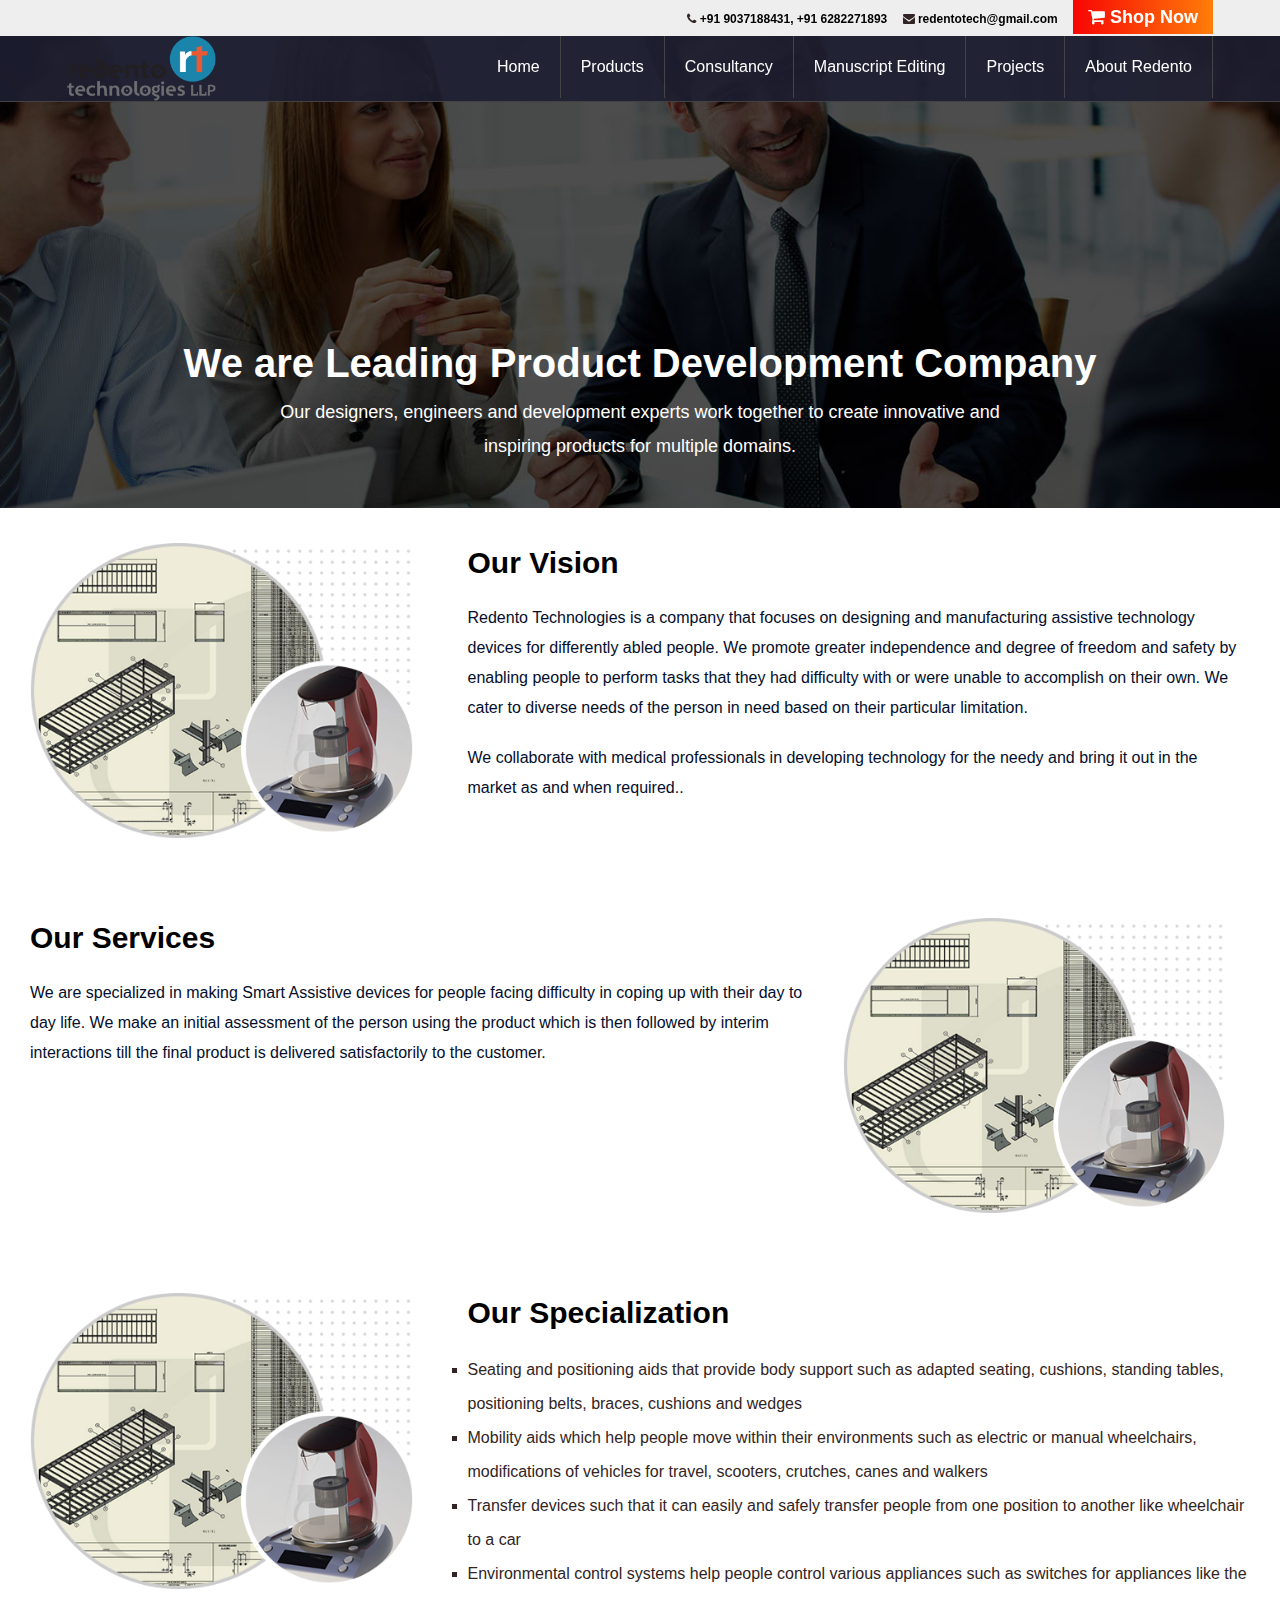
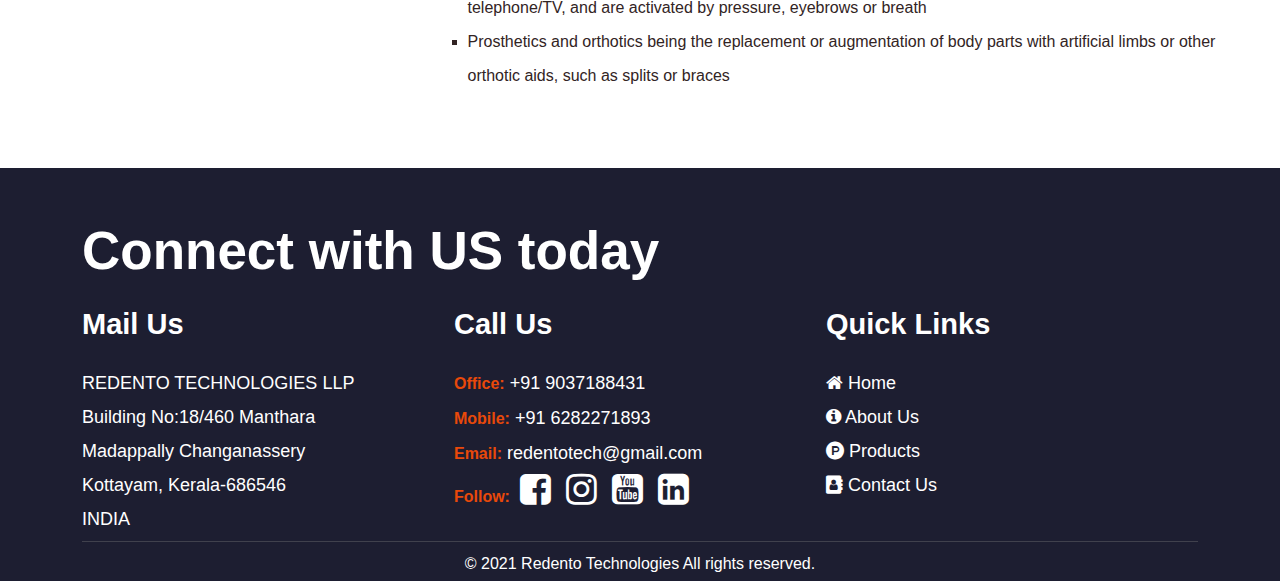
==== commit 24ae0508: "modified the menus as per the request" ====
--- a/about_us.html
+++ b/about_us.html
@@ -16,90 +16,113 @@
     <body>
         <div class="main-website">
             <header>	
-                <div class="topheader">
-                    <div class="headerwhite">
-                        <div class="container1146">
-                            <span class="callheader">
-                                <a href="tel:04169079430">
-                                    <i class="fa fa-phone" aria-hidden="true"></i> 
-                                    +91 9037188431, +91 6282271893 
-                                </a> 
-                                <a href="tel:03330119045"> 
-                                    <i class="fa fa-envelope" aria-hidden="true"></i> 
-                                    redentotech@gmail.com 
-                                </a> 
-                            </span>
-                            <a href="#" class="topbtn">
-                                <i class="fa fa-shopping-cart" style="color: #FFF;" aria-hidden="true"></i> Shop Now
-                            </a>
-                        </div>
-                    </div>
-                    <div class="container1146">
-                        <div class="headerlogo">
-                            <a href="#">
-                                <img src="assets/logo/redento_logo.png" alt="Redento Technologies Logo">
-                            </a>
-                        </div>
-                        <div class="middelheader float-right">
-                            <nav>
-                                <label for="drop" class="toggle menumaintogal">
-                                    <img src="assets/images/images-menu.png" alt="menu"></label>
-                                <input type="checkbox" id="drop">
-                                <ul class="menu">
-                                    <li><a href="index.html">Home</a></li>
-                                    <li>
-                                        <label for="drop-1" class="toggle">About Us +</label>
-                                        <a href="about_us.html" class="dis">About Us</a>
-                                        <input type="checkbox" id="drop-1" />
-                                        <ul>
-                                            <li><a href="our_leaders.html">Our Leaders</a></li>
-                                        </ul>
-                                    </li>
-                                    <li>
-                                        <label for="drop-2" class="toggle">Products +</label>
-                                        <a href="products.html" class="dis">Products</a>
-                                        <input type="checkbox" id="drop-2" />
-                                        <ul>
-                                            <li><a href="#">Nano Table</a></li>
-                                            <li><a href="#">Trolley</a></li>
-                                            <li><a href="#">Patient Transfer belt</a></li>
-                                            <li><a href="products.html" class="toggle">All Products</a></li>
-                                        </ul>
-                                    </li>
-                                    <li><a href="#">Projects</a></li>
-                                    <li><a href="#">Contact Us</a></li>
-                                    <li>
-                                        <label for="drop-3" class="toggle">
-                                            <i class="fa fa-user" style="color: #FFF;" aria-hidden="true"></i> 
-                                            Account +
-                                        </label>
-                                        <a href="#" class="dis">
-                                            <i class="fa fa-user" style="color: #FFF;" aria-hidden="true"></i> 
-                                            &nbsp; Account
-                                        </a>
-                                        <input type="checkbox" id="drop-3" />
-                                        <ul style="right:0px !important;color:#FFF">
-                                            <li>
-                                                <a href="#">
-                                                    <i class="fa fa-sign-in" style="color: #FFF;" aria-hidden="true"></i>
-                                                    &nbsp; Sign In User
-                                                </a>
-                                            </li>
-                                            <li>
-                                                <a href="#">
-                                                    <i class="fa fa-user-plus" style="color: #FFF;" aria-hidden="true"></i>
-                                                    &nbsp; Create New User
-                                                </a>
-                                            </li>
-                                        </ul>
-                                    
-                                    </li>
-                                </ul>
-                            </nav>
-                        </div>
-                    </div>
-                </div>
-            </header>	
+	<div class="topheader">
+		<div class="headerwhite">
+			<div class="container1146">
+				<span class="callheader">
+					<a href="tel:04169079430">
+						<i class="fa fa-phone" aria-hidden="true"></i> 
+						+91 9037188431, +91 6282271893 
+					</a> 
+					<a href="tel:03330119045"> 
+						<i class="fa fa-envelope" aria-hidden="true"></i> 
+						redentotech@gmail.com 
+					</a> 
+				</span>
+				<a href="online_shop.html" class="topbtn">
+					<i class="fa fa-shopping-cart" style="color: #FFF;" aria-hidden="true"></i> Shop Now
+				</a>
+			</div>
+		</div>
+		<div class="container1146">
+			<div class="headerlogo">
+				<a href="index.html">
+					<img src="assets/logo/redento_logo.png" alt="Redento Technologies Logo">
+				</a>
+			</div>
+			<div class="middelheader float-right">
+				<nav>
+					<label for="drop" class="toggle menumaintogal float-right">
+						<img src="assets/images/images-menu.png" alt="menu"></label>
+					<input type="checkbox" id="drop">
+					<ul class="menu">
+						<li><a href="index.html">Home</a></li>
+						<li>
+							<label for="drop-2" class="toggle">Products +</label>
+							<a href="products.html" class="dis">Products</a>
+							<input type="checkbox" id="drop-2" />
+							<ul>
+								<li><a href="productdetails.html?id=1">Nano Table</a></li>
+								<li><a href="productdetails.html?id=2">LPG Cylinder Trolley</a></li>
+								<li><a href="productdetails.html?id=3">Patient Transfer belt</a></li>
+								<li><a href="products.html" class="toggle">All Products</a></li>
+							</ul>
+						</li>
+						<li>
+							<label for="drop-4" class="toggle">Consultancy +</label>
+							<a href="#" class="dis">Consultancy</a>
+							<input type="checkbox" id="drop-4" />
+							<ul>
+								<li><a href="user_login.html">Students Project</a></li>
+								<li><a href="user_login.html">Company Project</a></li>
+								<li><a href="user_login.html">Individual Project</a></li>
+							</ul>
+						</li>
+						<li><a href="Manuscript_editing.html">Manuscript Editing</a></li>
+						<li><a href="projects.html">Projects</a></li>
+						<li>
+							<label for="drop-5" class="toggle">
+								About Redento +
+							</label>
+							<a href="#" class="dis">
+								About Redento
+							</a>
+							<input type="checkbox" id="drop-5" />
+							<ul style="right:0px !important;color:#FFF">
+								<li>
+									<a href="about_us.html">
+										&nbsp; About Us
+									</a>
+								</li>
+								<li>
+									<a href="our_leaders.html">
+										&nbsp; Our Leaders
+									</a>
+								</li>
+								<li>
+									<a href="contact_us.html">
+										&nbsp; Contact Us
+									</a>
+								</li>
+								<li>
+									<li>
+										<div style="padding-left:30px;padding-top:10px;color:#FFF;font-weight:bold">
+											<i class="fa fa-user" style="color: #FFF;" aria-hidden="true"></i> 
+											Redento Member
+										</div>
+										<div style="padding-left:25px;">
+											<a href="user_login.html">
+												<i class="fa fa-sign-in" style="color: #FFF;" aria-hidden="true"></i>
+												&nbsp;Sign In
+											</a>
+											<a href="user_login.html">
+												<i class="fa fa-user-plus" style="color: #FFF;" aria-hidden="true"></i>
+												&nbsp;Become a Member
+											</a>
+										</div>
+									</li>
+								</li>
+							</ul>
+						
+						</li>
+						
+						
+					</ul>
+				</nav>
+			</div>
+		</div>
+	</div>
+</header>	
 
 
             <section class="w100" style="position: relative;">
@@ -165,7 +188,7 @@
                 </div>
             </section>
             <footer>
-                <div class="footer_cont">
+                <div class="footer_cont container">
                     <div class="footer_text">Connect with US today</div>
                     <div class="w100">
                         <div class="w33footer width33">
--- a/assets/css/redento-custom.css
+++ b/assets/css/redento-custom.css
@@ -1,3 +1,6 @@
+.floatLeft{
+	float:left !important;
+}
 .header-marginbottom{
 	margin-bottom:2px !important;
 }
@@ -62,6 +65,10 @@
 {
 	margin-top:70px !important;
 }
+.marginTop50px
+{
+	margin-top:50px !important;
+}
 .normalLineHeight
 {
 	line-height:normal !important;
@@ -72,14 +79,35 @@
 .NoMargin{
 	margin: 0px !important;
 }
+.NoMarginBottom{
+	margin-bottom: 0px !important;
+}
+.paddingLeft15px{
+	padding-left: 15px !important;
+}
 .noPaddingRight{
-	padding-right: 0px;
+	padding-right: 0px !important;
+}
+.noPaddingTop{
+	padding-top: 0px !important;
 }
 .footerWrapper{
-	padding-bottom: 60px;
+	padding-bottom: 60px !important;
+}
+.padding20px{
+	padding:20px !important;
 }
 .WhiteBG{
 	background-color: #FFF !important;
+}
+.textaliginRight{
+	text-align: right !important;
+}
+.textaliginLeft{
+	text-align: left !important;
+}
+.productPriceValue{
+	padding-left: 5px;
 }
 .margintop80px{
 	margin-top: 80px !important;
@@ -109,49 +137,134 @@
 	font-size: 49px;
 	margin-right: 10px;
 } 
-.ourProductWrapper{
-	height: 360px !important;
-	margin-bottom: 30px !important;
-	margin-bottom: 30px !important;
-	overflow: hidden !important;
-	border:1px solid #acacac !important;
-	box-shadow: 0 0 10px gray;
-	transition: ease .25s; 
-    -webkit-transition: ease .25s;
-}
-.ourProductMargin{
-	margin-top: 30px!important;
-	margin-bottom: 30px !important;
-}
-.ourProductDescription{
-	border-left: 1px solid #999;
-	height: 360px !important;
-	background-color: #EEE !important;
-	box-shadow: 0 0 10px gray;
-}
-.ourProductDescription p{
-	line-height: 22px !important;
-}
-.ourProductWrapper:hover{
-	cursor: pointer !important;
-	transform: scale(1.01);
-	cursor: pointer;
-}
 .ourProductImage{
-	height: 300px !important;
+	height: 250px;
 }
 .ourProductHeader{
 	color: #e9490a !important;
 	font-size: 36px !important;
 }
-
-
-
-
-
-
-
-
+.ourProductsDescription{
+	position: relative;
+	height: 250px;
+}
+.ourProductBuyContainer{
+	position: absolute;
+	bottom: 0px;
+	left: 0px;
+}
+.rightSidebarLink{
+	line-height: 24px !important;
+}
+.rightSidebarHeading{
+	color: #000 !important;
+	margin-bottom: 20px;
+}
+.ourProductBuyPrice{
+	display: inline !important;
+	width: 350px !important;
+	float: left;
+}
+.ourProductBuyButton{
+	display: inline !important;
+	margin-left: 10px;
+}
+.ourProductPrice{
+	color: #e9490a !important;
+}
+.productWrapper{
+	margin-top: 100px;
+}
+.productPrice{
+	margin-top: 20px !important;
+}
+.productPrice td, .productPrice td *{
+	line-height: 24px !important;
+	font-size: 16px !important;
+}
+.productPriceColor{
+	color: #e9490a !important;
+}
+.productPrice td .productSavedPrice{
+	color: #e9490a !important;
+	font-size: 14px !important;
+}
+.productInStock{
+	color: green !important;
+}
+.productSpecification{
+
+}
+.productSpecification ul{
+	list-style:disc !important;
+}
+.productSpecification ul li:hover{
+	color: inherit;
+}
+.productButtonPannel{
+	padding:15px !important;
+	margin-bottom: 100px;
+}
+.productBuyButton{
+	padding:15px !important;
+	background-color: rgb(0, 95, 0) !important;
+	color: #FFF !important;
+	text-decoration: none  !important;
+}
+.productBuyButton:hover{
+	background-color: rgb(0, 73, 0) !important;
+}
+.strikeText{
+	text-decoration:line-through !important;
+}
+.userLoginWrapper{
+	margin-top: 100px !important;
+}
+.userLoginForm{
+	margin-top: 20px !important;
+}
+.formLabel{
+	font-size: 14px !important;
+	line-height: 12px !important;
+}
+.shopItemContainer{
+	padding-top: 50px !important;
+	padding-bottom: 150px !important;
+}
+.shopItemWrapper {
+    background: #fff;
+    font-size: 17px;
+    color: #596277;
+    min-height: 300px;
+    line-height: 32px;
+    padding: 45px 4%;
+    float: left;
+    width: 100%;
+    text-align: center;
+	border:1px solid #AAA;
+	margin-top: 25px !important;
+	cursor: pointer;
+}
+.shopItemWrapper:hover {
+	box-shadow: 0 0 10px #8e8f98;
+}
+.shopItemWrapper img{
+	height: 250px !important;
+}
+.shopItemOfferWrapper{
+	position: absolute;
+	width:50px;
+	height: 50px;
+	border-radius: 50%;
+	background-color: red;
+	color:#fff;
+	top:5px;
+	right: 5px;
+	text-align: center;
+	padding-top:10px;
+	line-height: 18px !important;
+	font-size: 14px !important;
+}
 
 @media only screen and (min-width: 768px)  and (max-width: 900px) 
 {     
@@ -161,8 +274,12 @@
 	.PopularProductBg img {
 		height: 320px !important;
 	}
-
-	
+	.marginTop30px_mv{
+		margin-top:30px !important;
+	}
+	.floatLeft_mv{
+		float:left !important;
+	}
 } 
 
 @media (max-width: 767px)
@@ -175,6 +292,12 @@
 	.servicessectionbox:first-child {
 		padding-top: 190px !important;
 	}
+	.marginTop30px_mv{
+		margin-top:30px !important;
+	}
+	.floatLeft_mv{
+		float:left !important;
+	}
 }
 
 @media only screen and (min-width: 426px) and (max-width: 768px) 
@@ -182,6 +305,16 @@
 	.width33{
 		width:100% !important;
 	}
-
-	
+	.ourProductWrapper{
+		height: 360px !important;
+	}
+	.ourProductImage{
+		height: 200px !important;
+	}
+	.marginTop30px_mv{
+		margin-top:30px !important;
+	}
+	.floatLeft_mv{
+		float:left !important;
+	}
 } 